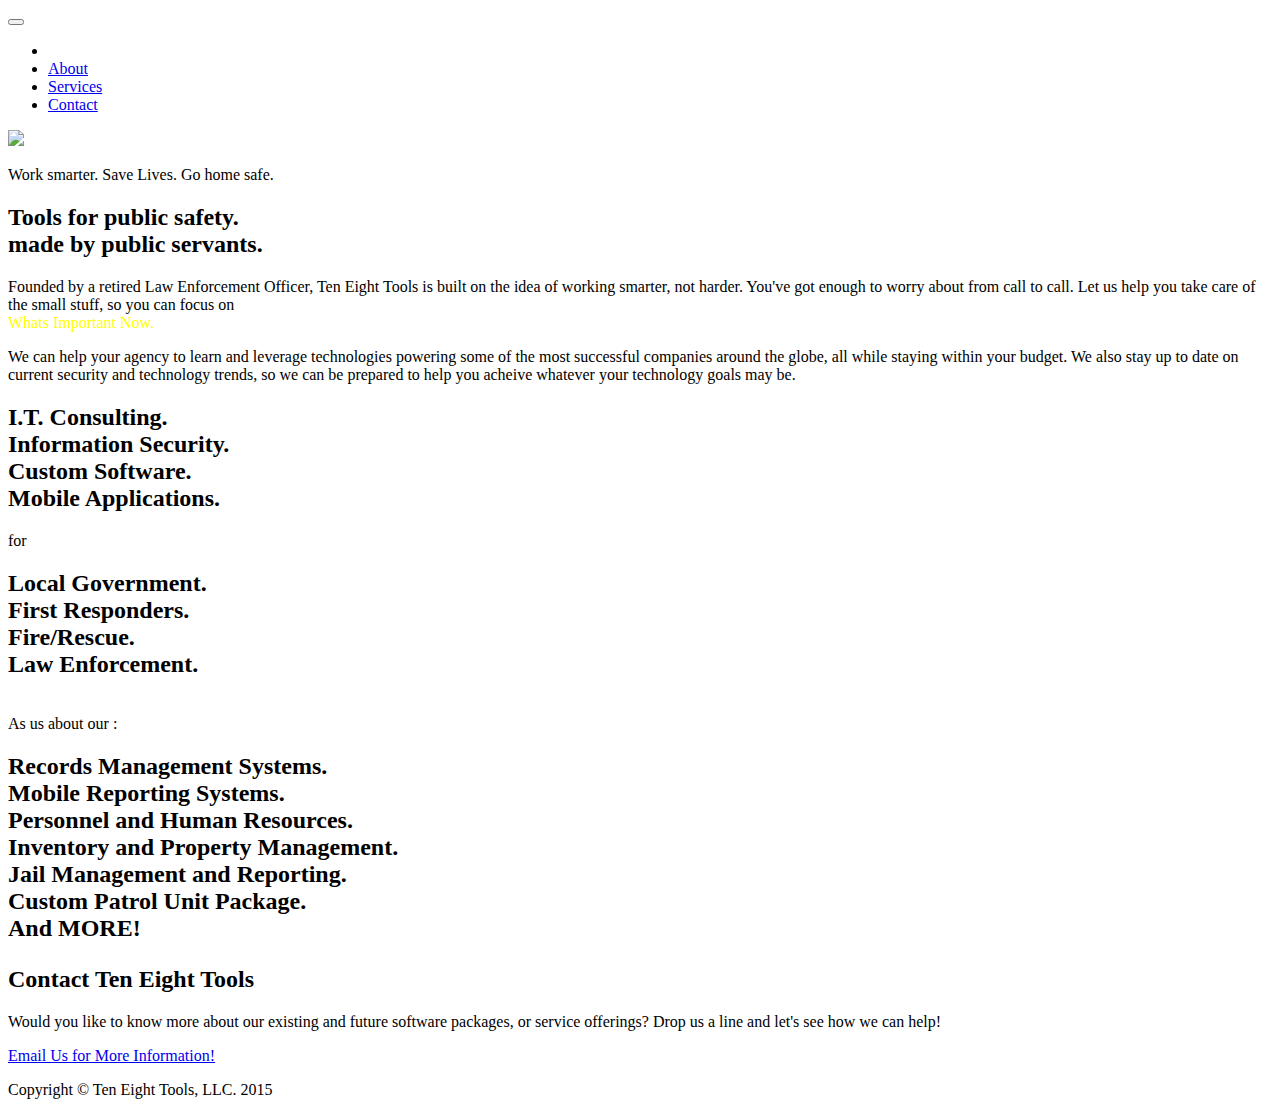
==== index.html @ 82ee9c77 "modifying services." ====
<!DOCTYPE html>
<html lang="en">

<head>

    <meta charset="utf-8">
    <meta http-equiv="X-UA-Compatible" content="IE=edge">
    <meta name="viewport" content="width=device-width, initial-scale=1">
    <meta name="description" content="">
    <meta name="author" content="">

    <title>Ten Eight Tools</title>

    <!-- Bootstrap Core CSS -->
    <link href="css/bootstrap.min.css" rel="stylesheet">

    <!-- Custom CSS -->
    <link href="css/grayscale.css" rel="stylesheet">

    <!-- Custom Fonts -->
    <link href="font-awesome/css/font-awesome.min.css" rel="stylesheet" type="text/css">
    <link href="http://fonts.googleapis.com/css?family=Lora:400,700,400italic,700italic" rel="stylesheet" type="text/css">
    <link href="http://fonts.googleapis.com/css?family=Montserrat:400,700" rel="stylesheet" type="text/css">

    <!-- HTML5 Shim and Respond.js IE8 support of HTML5 elements and media queries -->
    <!-- WARNING: Respond.js doesn't work if you view the page via file:// -->
    <!--[if lt IE 9]>
        <script src="https://oss.maxcdn.com/libs/html5shiv/3.7.0/html5shiv.js"></script>
        <script src="https://oss.maxcdn.com/libs/respond.js/1.4.2/respond.min.js"></script>
    <![endif]-->

</head>

<body id="page-top" data-spy="scroll" data-target=".navbar-fixed-top">

    <!-- Navigation -->
    <nav class="navbar navbar-custom navbar-fixed-top" role="navigation">
        <div class="container">
            <div class="navbar-header">
                <button type="button" class="navbar-toggle" data-toggle="collapse" data-target=".navbar-main-collapse">
                    <i class="fa fa-bars"></i>
                </button>
                <a class="navbar-brand page-scroll" href="#page-top">
                </a>
            </div>

            <!-- Collect the nav links, forms, and other content for toggling -->
            <div class="collapse navbar-collapse navbar-right navbar-main-collapse">
                <ul class="nav navbar-nav">
                    <!-- Hidden li included to remove active class from about link when scrolled up past about section -->
                    <li class="hidden">
                        <a href="#page-top"></a>
                    </li>
                    <li>
                        <a class="page-scroll" href="#about">About</a>
                    </li>
                    <li>
                        <a class="page-scroll" href="#download">Services</a>
                    </li>
                    <li>
                        <a class="page-scroll" href="#contact">Contact</a>
                    </li>
                </ul>
            </div>
            <!-- /.navbar-collapse -->
        </div>
        <!-- /.container -->
    </nav>

    <!-- Intro Header -->
    <header class="intro">
        <div class="intro-body">
            <div class="container">
                <img src="img/teneightlogo.png"/>
                <div class="row">
                    <div class="col-md-8 col-md-offset-2">
                         
                        <p class="intro-text">Work smarter.  Save Lives.  Go home safe.</p>
                        <a href="#about" class="btn btn-circle page-scroll">
                            <i class="fa fa-angle-double-down animated"></i>
                        </a>
                    </div>
                </div>
            </div>
        </div>
    </header>

    <!-- About Section -->
    <section id="about" class="container content-section text-center">
        <div class="row">
            <div class="col-lg-8 col-lg-offset-2">
                <h2>Tools for public safety.<br/> made by public servants.</h2>
                <p>Founded by a retired Law Enforcement Officer, Ten Eight Tools is built on the idea of working smarter, not harder.  You've got enough to worry about from call to call.  Let us help you take care of the small stuff, so you can focus on<br/> <font color="yellow">Whats Important Now.</font>  </p>
                <p>We can help your agency to learn and leverage technologies powering some of the most successful companies around the globe, all while staying within your budget. We also stay up to date on current security and technology trends, so we can be prepared to help you acheive whatever your technology goals may be.</p>
            </div>
        </div>
    </section>

    <!-- services Section -->
    <section id="download" class="content-section text-center">
        <div class="download-section">
            <div class="container">
                <div class="col-lg-8 col-lg-offset-2">
                    <p><h2>I.T. Consulting.<br/>
                           Information Security.<br/>
                           Custom Software. <br/>
                           Mobile Applications.</h2>
                    for<br/>
                        <h2>Local Government.<br/>
                            First Responders.<br/>
                            Fire/Rescue.<br/>
                            Law Enforcement.</h2><br/>
                            As us about our :
                       <h2>Records Management Systems.</br>
                            Mobile Reporting Systems.</br> 
                            Personnel and Human Resources.</br>
                            Inventory and Property Management.</br> 
                            Jail Management and Reporting.</br> 
                            Custom Patrol Unit Package.</br> 
                            And MORE!</p></h2>
                </div>
            </div>
        </div>
    </section>

    <!-- Contact Section -->
    <section id="contact" class="container content-section text-center">
        <div class="row">
            <div class="col-lg-8 col-lg-offset-2">
                <h2>Contact Ten Eight Tools</h2>
                <p>Would you like to know more about our existing and future software packages, or service offerings? Drop us a line and let's see how we can help!</p>
                <p><a href="mailto:help@teneighttools.com">Email Us for More Information!</a>
                </p>
                <ul class="list-inline banner-social-buttons">

                </ul>
            </div>
        </div>
    </section>

    <!-- Map Section 
    <div id="map"></div>
-->
    <!-- Footer -->
    <footer>
        <div class="container text-center">
            <p>Copyright &copy; Ten Eight Tools, LLC. 2015</p>
        </div>
    </footer>

    <!-- jQuery -->
    <script src="js/jquery.js"></script>

    <!-- Bootstrap Core JavaScript -->
    <script src="js/bootstrap.min.js"></script>

    <!-- Plugin JavaScript -->
    <script src="js/jquery.easing.min.js"></script>

    <!-- Google Maps API Key - Use your own API key to enable the map feature. More information on the Google Maps API can be found at https://developers.google.com/maps/ -->
    <script type="text/javascript" src="https://maps.googleapis.com/maps/api/js?key=AIzaSyCRngKslUGJTlibkQ3FkfTxj3Xss1UlZDA&sensor=false"></script>

    <!-- Custom Theme JavaScript -->
    <script src="js/grayscale.js"></script>

</body>

</html>
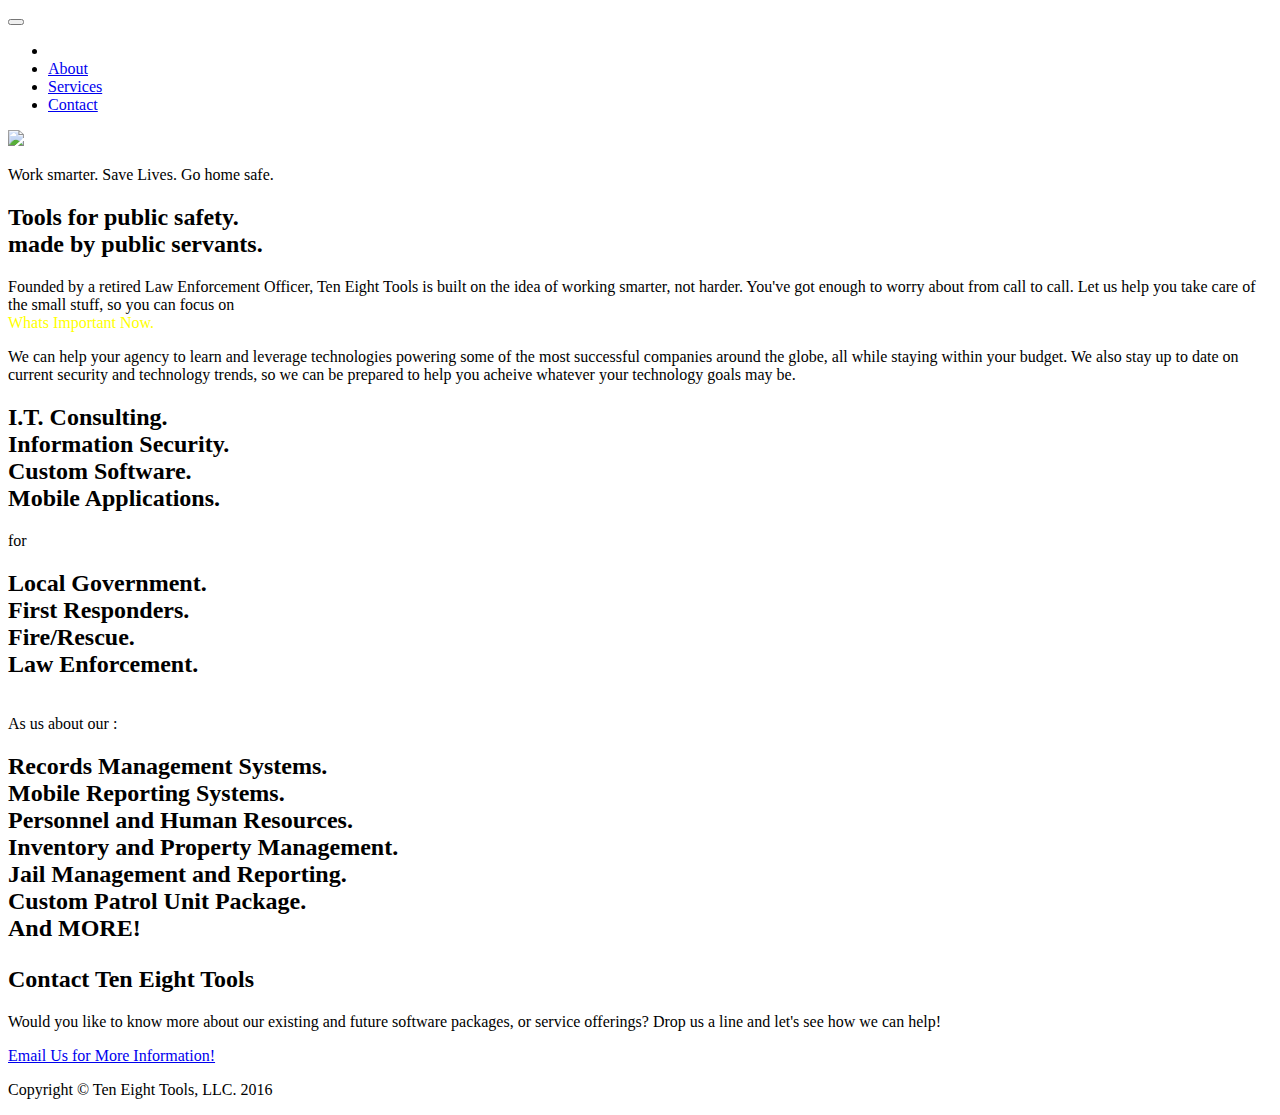
==== commit 364a2cab: "updating copyright date." ====
--- a/index.html
+++ b/index.html
@@ -144,7 +144,7 @@
     <!-- Footer -->
     <footer>
         <div class="container text-center">
-            <p>Copyright &copy; Ten Eight Tools, LLC. 2015</p>
+            <p>Copyright &copy; Ten Eight Tools, LLC. 2016</p>
         </div>
     </footer>
 
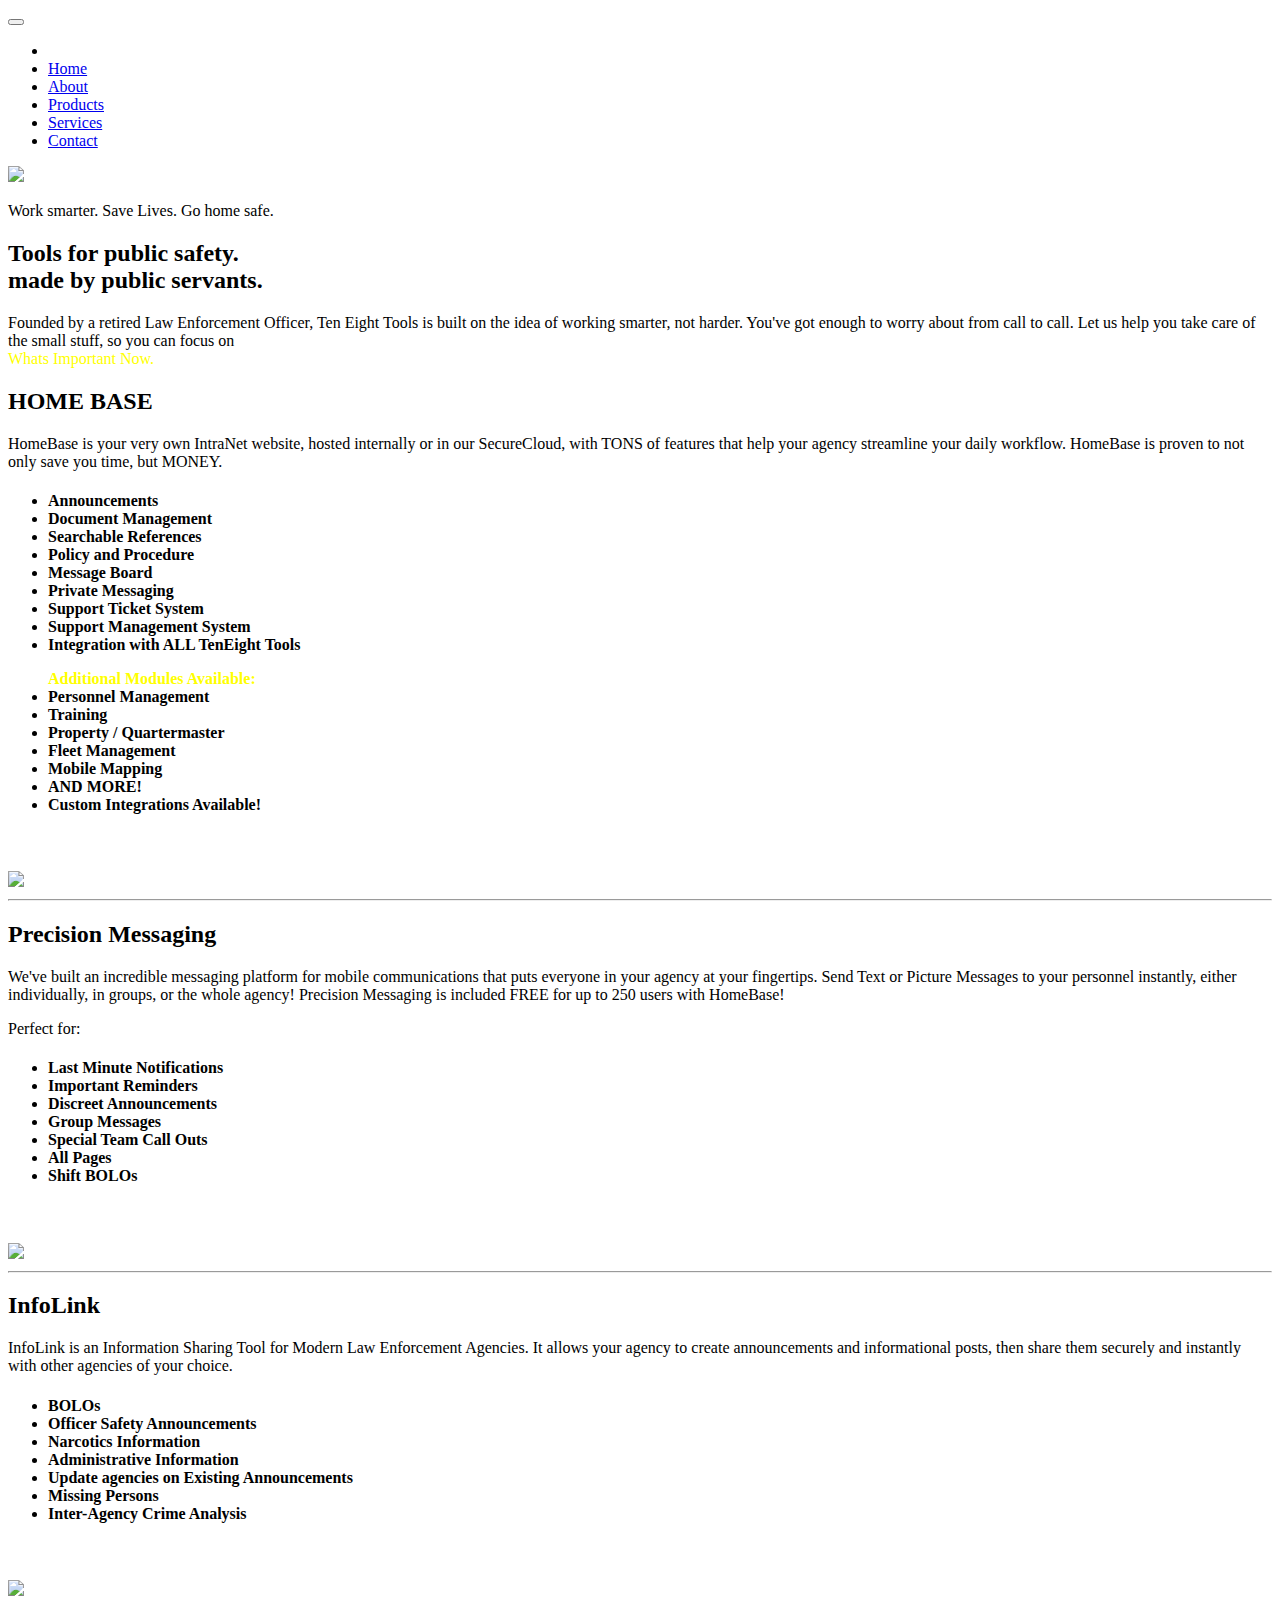
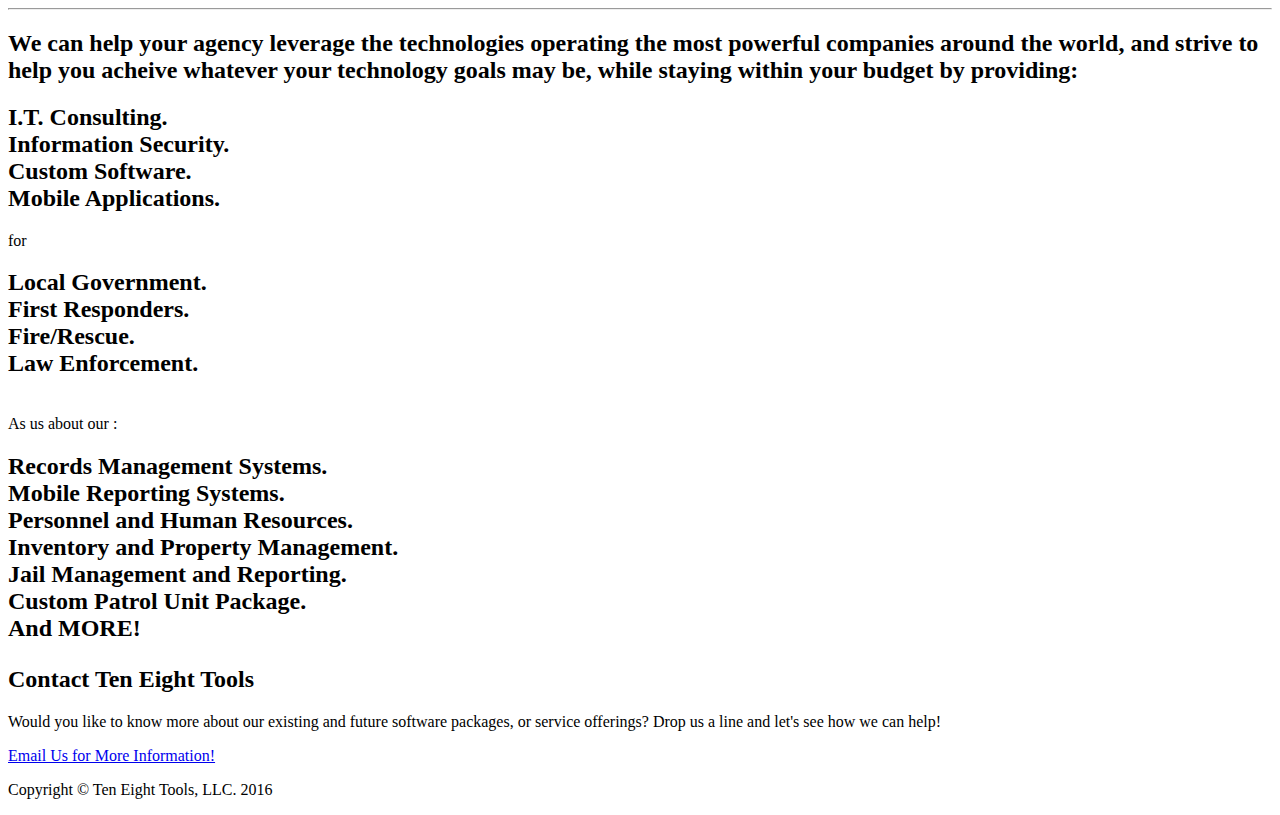
==== commit 65e9e873: "updating font-awesome icons and sizes" ====
--- a/index.html
+++ b/index.html
@@ -52,7 +52,13 @@
                         <a href="#page-top"></a>
                     </li>
                     <li>
+                        <a class="page-scroll" href="#home">Home</a>
+                    </li>
+                    <li>
                         <a class="page-scroll" href="#about">About</a>
+                    </li>
+                    <li>
+                        <a class="page-scroll" href="#products">Products</a>
                     </li>
                     <li>
                         <a class="page-scroll" href="#download">Services</a>
@@ -91,16 +97,125 @@
             <div class="col-lg-8 col-lg-offset-2">
                 <h2>Tools for public safety.<br/> made by public servants.</h2>
                 <p>Founded by a retired Law Enforcement Officer, Ten Eight Tools is built on the idea of working smarter, not harder.  You've got enough to worry about from call to call.  Let us help you take care of the small stuff, so you can focus on<br/> <font color="yellow">Whats Important Now.</font>  </p>
-                <p>We can help your agency to learn and leverage technologies powering some of the most successful companies around the globe, all while staying within your budget. We also stay up to date on current security and technology trends, so we can be prepared to help you acheive whatever your technology goals may be.</p>
-            </div>
-        </div>
-    </section>
-
+            </div>
+        </div>
+    </section>
+
+    <!-- Products Section -->
+    <section id="products" class="container content-section text-center">
+        <div class="row">
+            <div class="row">
+                <div class="col-lg-5 col-lg-offset-1 col-sm-push-6 col-sm-6">
+                    <div class="clearfix"></div>
+                    <h2 class="section-heading"><i class="fa fa-home fa-1x"></i>HOME BASE</h2>
+                    <p class="lead">HomeBase is your very own IntraNet website, hosted internally or in our SecureCloud, with TONS of features that help your agency streamline your daily workflow.  HomeBase is proven to not only save you time, but MONEY.</p>
+                    <p class="lead"> 
+                <h4><tr> 
+                    <td><ul style="text-align:left;">
+                        <li>Announcements</li>
+                        <li>Document Management</li>
+                        <li>Searchable References</li>
+                        <li>Policy and Procedure</li>
+                        <li>Message Board</li>
+                        <li>Private Messaging</li>
+                        <li>Support Ticket System</li>
+                        <li>Support Management System</li>
+                        <li>Integration with ALL TenEight Tools</li>
+                      </ul>
+                    </td>
+                    <td>
+                        <ul style="text-align:left;">
+                        <font color="yellow">Additional Modules Available:</font>
+                        <li>Personnel Management</li>
+                        <li>Training</li>
+                        <li>Property / Quartermaster</li>
+                        <li>Fleet Management</li>
+                        <li>Mobile Mapping</li>
+                        <li>AND MORE!</li>
+                        <li>Custom Integrations Available!</li>
+                    </ul>
+                </td>
+                </tr>
+                </h4>
+                    </p>
+                </div>
+                <div class="col-lg-5 col-sm-pull-6 col-sm-6">
+                    <br><br>
+                    <img src="img/homebase.jpg"></img>
+                </div>
+            </div>
+            
+        </div>
+        <hr>
+        <!--  End of Home Base  -->
+        
+                <div class="row">
+                    <div class="col-lg-5 col-sm-6">
+        <!--                <hr class="section-heading-spacer"> -->
+                        <div class="clearfix"></div>
+                        <h2 class="section-heading"><i class="fa fa-envelope-o fa-1x"></i>Precision Messaging</h2>
+                        <p class="lead">
+                          We've built an incredible messaging platform for mobile communications that puts everyone in your agency at your fingertips.  Send Text or Picture Messages to your personnel instantly, either individually, in groups, or the whole agency!   Precision Messaging is included FREE for up to 250 users with HomeBase!
+                          </p>
+                          <p class="lead">  Perfect for:
+                              <ul style="text-align:left;">
+                              <h4>
+                                  <li>Last Minute Notifications</li>
+                                  <li>Important Reminders</li>
+                                  <li>Discreet Announcements</li>
+                                  <li>Group Messages</li>
+                                  <li>Special Team Call Outs</li>
+                                  <li>All Pages</li>
+                                  <li>Shift BOLOs</li>
+                              </h4>
+                              </ul>                             
+                        </p>
+                    </div>
+                    <div class="col-lg-5 col-lg-offset-2 col-sm-6">
+                        <br><br>
+                        <img src="img/messaging.jpg"></img>
+                    </div>
+                </div>
+                
+    <!-- End of Precision Messaging-->
+    <hr>
+    <div class="row">
+        <div class="row">
+            <div class="col-lg-5 col-lg-offset-1 col-sm-push-6 col-sm-6">
+                <div class="clearfix"></div>
+                <h2 class="section-heading"><i class="fa fa-link fa-1x"></i>InfoLink</h2>
+                <p class="lead">InfoLink is an Information Sharing Tool for Modern Law Enforcement Agencies.  It allows your agency to create announcements and informational posts, then share them securely and instantly with other agencies of your choice.</p>
+                <p class="lead"> 
+            <h4> 
+                <ul style="text-align:left;">
+                    <li>BOLOs</li>
+                    <li>Officer Safety Announcements</li>
+                    <li>Narcotics Information</li>
+                    <li>Administrative Information</li>
+                    <li>Update agencies on Existing Announcements</li>
+                    <li>Missing Persons</li>
+                    <li>Inter-Agency Crime Analysis</li>
+                </ul>
+            </h4>
+                </p>
+            </div>
+            <div class="col-lg-5 col-sm-pull-6 col-sm-6">
+                <br><br>
+                <img src="img/infolink.jpg"></img>
+            </div>
+        </div>
+        
+    </div>
+        
+        
+    </section>
+<hr>
     <!-- services Section -->
     <section id="download" class="content-section text-center">
         <div class="download-section">
             <div class="container">
                 <div class="col-lg-8 col-lg-offset-2">
+                     <p><h2>We can help your agency leverage the technologies operating the most powerful companies around the world, and strive to help you acheive whatever your technology goals may be, while staying within your budget by providing:</h2></p>
                     <p><h2>I.T. Consulting.<br/>
                            Information Security.<br/>
                            Custom Software. <br/>
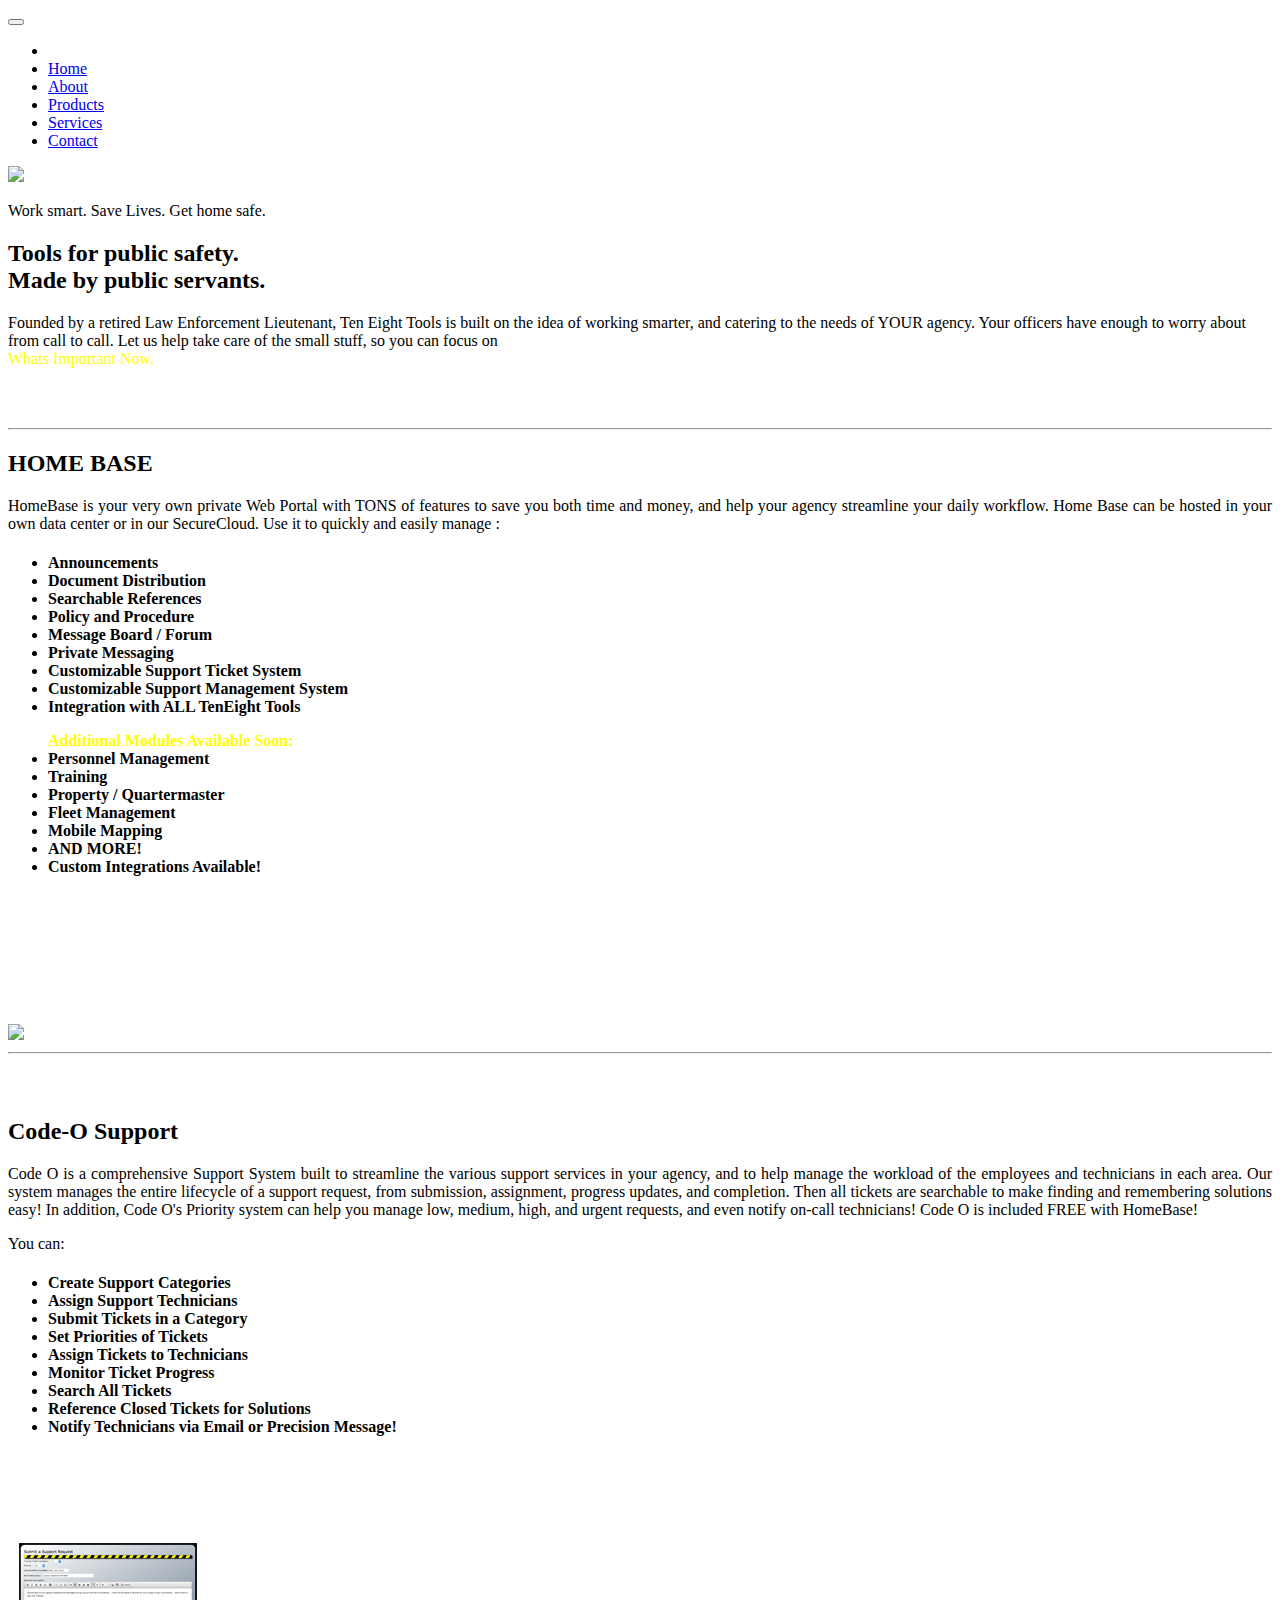
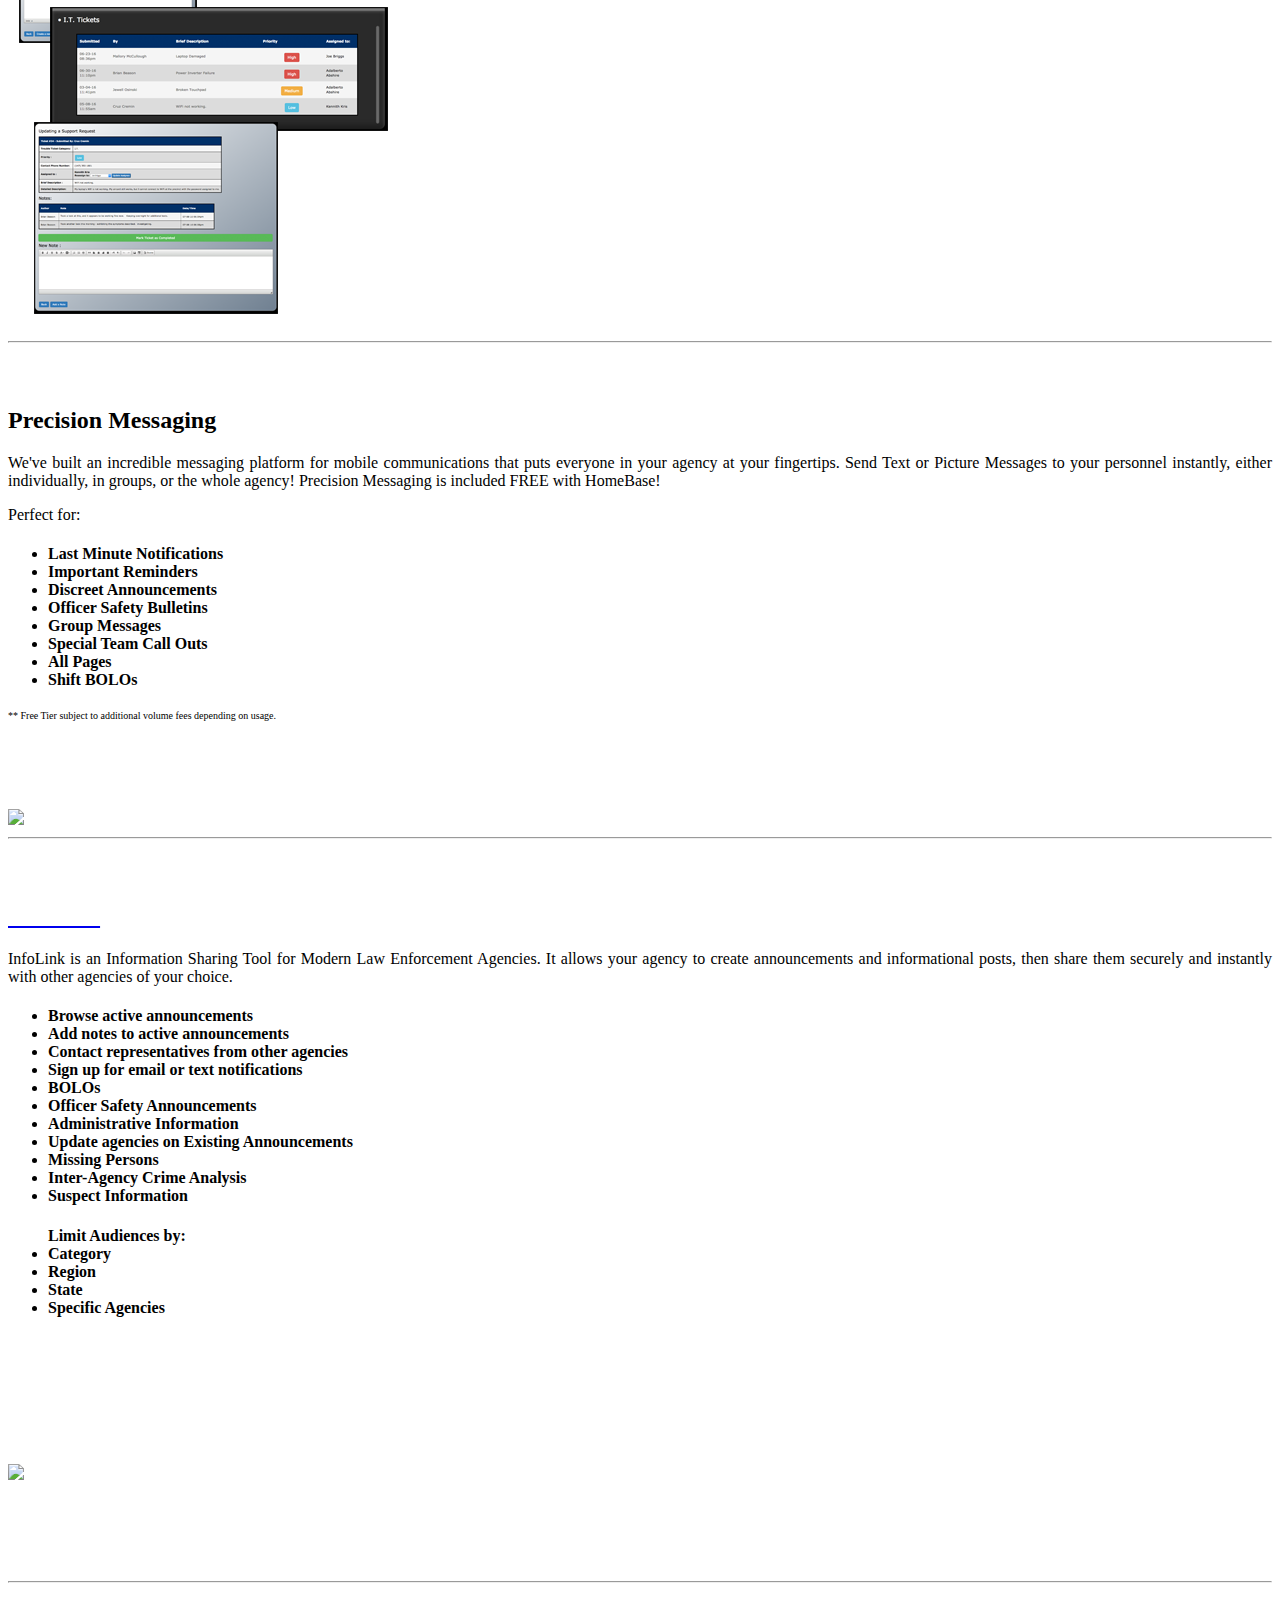
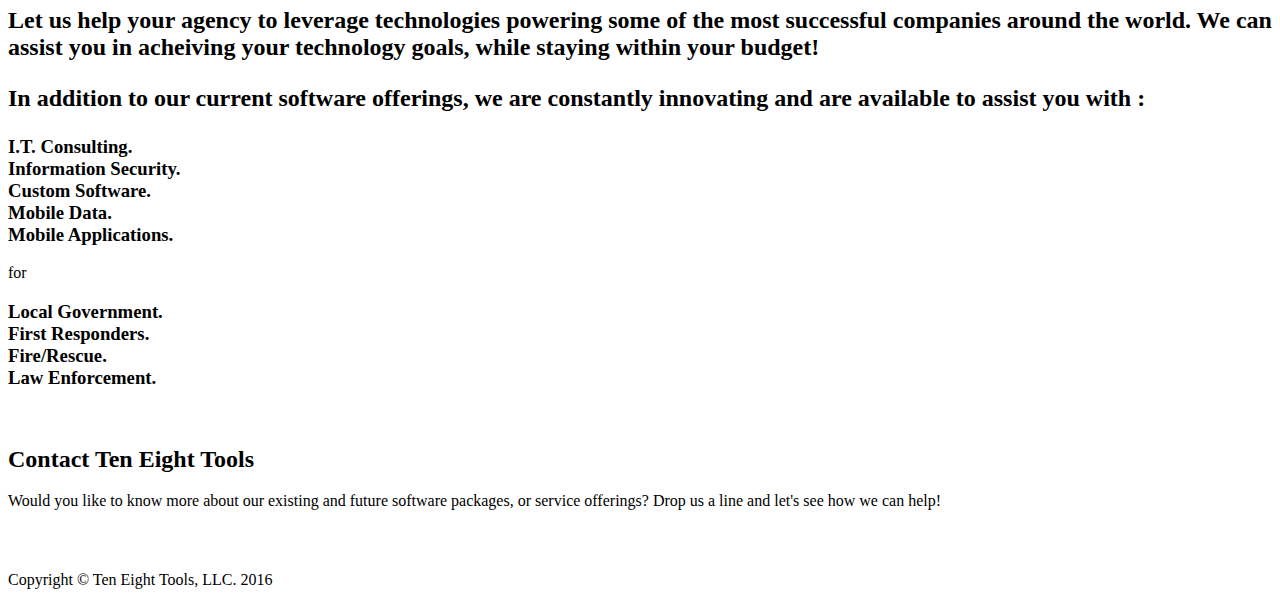
==== commit 6165e5c4: "adding code-o brief." ====
--- a/index.html
+++ b/index.html
@@ -13,6 +13,7 @@
 
     <!-- Bootstrap Core CSS -->
     <link href="css/bootstrap.min.css" rel="stylesheet">
+    <link href="css/custom.css" rel="stylesheet">
 
     <!-- Custom CSS -->
     <link href="css/grayscale.css" rel="stylesheet">
@@ -72,7 +73,6 @@
         </div>
         <!-- /.container -->
     </nav>
-
     <!-- Intro Header -->
     <header class="intro">
         <div class="intro-body">
@@ -80,8 +80,7 @@
                 <img src="img/teneightlogo.png"/>
                 <div class="row">
                     <div class="col-md-8 col-md-offset-2">
-                         
-                        <p class="intro-text">Work smarter.  Save Lives.  Go home safe.</p>
+                        <p class="intro-text">Work smart.  Save Lives.  Get home safe.</p>
                         <a href="#about" class="btn btn-circle page-scroll">
                             <i class="fa fa-angle-double-down animated"></i>
                         </a>
@@ -90,42 +89,41 @@
             </div>
         </div>
     </header>
-
     <!-- About Section -->
     <section id="about" class="container content-section text-center">
         <div class="row">
             <div class="col-lg-8 col-lg-offset-2">
-                <h2>Tools for public safety.<br/> made by public servants.</h2>
-                <p>Founded by a retired Law Enforcement Officer, Ten Eight Tools is built on the idea of working smarter, not harder.  You've got enough to worry about from call to call.  Let us help you take care of the small stuff, so you can focus on<br/> <font color="yellow">Whats Important Now.</font>  </p>
+                <h2>Tools for public safety.<br/> Made by public servants.</h2>
+                <p>Founded by a retired Law Enforcement Lieutenant, Ten Eight Tools is built on the idea of working smarter, and catering to the needs of YOUR agency.  Your officers have enough to worry about from call to call.  Let us help take care of the small stuff, so you can focus on<br/> <font color="yellow">Whats Important Now.</font>  </p>
+                <center><h4><a href="mailto:sales@teneighttools.com" class=myButton style="color:white;">Find out how we can help!</a></h4>
             </div>
         </div>
     </section>
-
     <!-- Products Section -->
     <section id="products" class="container content-section text-center">
-        <div class="row">
-            <div class="row">
+         <div class="row">
+             <hr>
                 <div class="col-lg-5 col-lg-offset-1 col-sm-push-6 col-sm-6">
                     <div class="clearfix"></div>
-                    <h2 class="section-heading"><i class="fa fa-home fa-1x"></i>HOME BASE</h2>
-                    <p class="lead">HomeBase is your very own IntraNet website, hosted internally or in our SecureCloud, with TONS of features that help your agency streamline your daily workflow.  HomeBase is proven to not only save you time, but MONEY.</p>
+                    <h2 class="section-heading"><i class="fa fa-home fa-1x"></i> HOME BASE</h2>
+                    <p class="lead" style="text-align:justify;">HomeBase is your very own private Web Portal with TONS of features to save you both time and money, and help your agency streamline your daily workflow.  Home Base can be hosted in your own data center or in our SecureCloud.  Use it to quickly and easily manage :</p>
                     <p class="lead"> 
                 <h4><tr> 
                     <td><ul style="text-align:left;">
                         <li>Announcements</li>
-                        <li>Document Management</li>
+                        <li>Document Distribution</li>
                         <li>Searchable References</li>
                         <li>Policy and Procedure</li>
-                        <li>Message Board</li>
+                        <li>Message Board / Forum</li>
                         <li>Private Messaging</li>
-                        <li>Support Ticket System</li>
-                        <li>Support Management System</li>
+                        <li>Customizable Support Ticket System</li>
+                        <li>Customizable Support Management System</li>
                         <li>Integration with ALL TenEight Tools</li>
                       </ul>
                     </td>
                     <td>
                         <ul style="text-align:left;">
-                        <font color="yellow">Additional Modules Available:</font>
+                        <font color="yellow">Additional Modules Available Soon:</font>
                         <li>Personnel Management</li>
                         <li>Training</li>
                         <li>Property / Quartermaster</li>
@@ -140,7 +138,7 @@
                     </p>
                 </div>
                 <div class="col-lg-5 col-sm-pull-6 col-sm-6">
-                    <br><br>
+                    <br><br><br><br><br> <br><br>
                     <img src="img/homebase.jpg"></img>
                 </div>
             </div>
@@ -148,14 +146,46 @@
         </div>
         <hr>
         <!--  End of Home Base  -->
-        
+        <br><br>
+             <div class="row">
+                 <div class="col-lg-5 col-sm-6">
+     <!--                <hr class="section-heading-spacer"> -->
+                     <div class="clearfix"></div>
+                     <h2 class="section-heading"><i class="fa fa-wrench fa-1x"></i> Code-O Support</h2>
+                     <p class="lead" style="text-align:justify;">
+                       Code O is a comprehensive Support System built to streamline the various support services in your agency, and to help manage the workload of the employees and technicians in each area.  Our system manages the entire lifecycle of a support request, from submission, assignment, progress updates, and completion.  Then all tickets are searchable to make finding and remembering solutions easy!  In addition, Code O's Priority system can help you manage low, medium, high, and urgent requests, and even notify on-call technicians!  Code O is included FREE with HomeBase!
+                       </p>
+                       <p class="lead">  You can:
+                           <ul style="text-align:left;">
+                           <h4>
+                               <li>Create Support Categories</li>
+                               <li>Assign Support Technicians</li>
+                               <li>Submit Tickets in a Category</li>
+                               <li>Set Priorities of Tickets</li>
+                               <li>Assign Tickets to Technicians</li>
+                               <li>Monitor Ticket Progress</li>
+                               <li>Search All Tickets</li>
+                               <li>Reference Closed Tickets for Solutions</li>
+                               <li>Notify Technicians via Email or Precision Message!</li>
+                           </h4>
+                           </ul>                             
+                     </p>
+                 </div>
+                 <div class="col-lg-5 col-lg-offset-2 col-sm-6">
+                     <br><br><br><br>
+                     <img src="img/codeo.png"></img>
+                 </div>
+             </div>
+             <hr>
+ <!-- End of Code O -->   
+     <br><br>
                 <div class="row">
-                    <div class="col-lg-5 col-sm-6">
+                    <div class="col-lg-5 col-lg-offset-1 col-sm-push-6 col-sm-6">
         <!--                <hr class="section-heading-spacer"> -->
                         <div class="clearfix"></div>
-                        <h2 class="section-heading"><i class="fa fa-envelope-o fa-1x"></i>Precision Messaging</h2>
-                        <p class="lead">
-                          We've built an incredible messaging platform for mobile communications that puts everyone in your agency at your fingertips.  Send Text or Picture Messages to your personnel instantly, either individually, in groups, or the whole agency!   Precision Messaging is included FREE for up to 250 users with HomeBase!
+                        <h2 class="section-heading"><i class="fa fa-envelope-o fa-1x"></i> Precision Messaging</h2>
+                        <p class="lead" style="text-align:justify;">
+                          We've built an incredible messaging platform for mobile communications that puts everyone in your agency at your fingertips.  Send Text or Picture Messages to your personnel instantly, either individually, in groups, or the whole agency!   Precision Messaging is included FREE with HomeBase!
                           </p>
                           <p class="lead">  Perfect for:
                               <ul style="text-align:left;">
@@ -163,77 +193,90 @@
                                   <li>Last Minute Notifications</li>
                                   <li>Important Reminders</li>
                                   <li>Discreet Announcements</li>
+                                  <li>Officer Safety Bulletins</li>
                                   <li>Group Messages</li>
                                   <li>Special Team Call Outs</li>
                                   <li>All Pages</li>
                                   <li>Shift BOLOs</li>
                               </h4>
                               </ul>                             
+                              <p style="font-size:x-small;">** Free Tier subject to additional volume fees depending on usage.</p>
                         </p>
                     </div>
-                    <div class="col-lg-5 col-lg-offset-2 col-sm-6">
-                        <br><br>
+                    <div class="col-lg-5 col-sm-pull-6 col-sm-6">
+                        <br><br><br><br>
                         <img src="img/messaging.jpg"></img>
                     </div>
                 </div>
                 
     <!-- End of Precision Messaging-->
     <hr>
+    <br><br>
     <div class="row">
         <div class="row">
-            <div class="col-lg-5 col-lg-offset-1 col-sm-push-6 col-sm-6">
+           <div class="col-lg-5 col-sm-6">
+            
                 <div class="clearfix"></div>
-                <h2 class="section-heading"><i class="fa fa-link fa-1x"></i>InfoLink</h2>
-                <p class="lead">InfoLink is an Information Sharing Tool for Modern Law Enforcement Agencies.  It allows your agency to create announcements and informational posts, then share them securely and instantly with other agencies of your choice.</p>
+                <a href="http://infolink.teneighttools.com"><h2 class="section-heading" style="color:white;"><i class="fa fa-link fa-1x"></i> InfoLink</h2></a>
+                <p class="lead" style="text-align:justify;">InfoLink is an Information Sharing Tool for Modern Law Enforcement Agencies.  It allows your agency to create announcements and informational posts, then share them securely and instantly with other agencies of your choice.</p>
                 <p class="lead"> 
             <h4> 
                 <ul style="text-align:left;">
+                    <li>Browse active announcements
+                    <li>Add notes to active announcements
+                    <li>Contact representatives from other agencies
+                    <li>Sign up for email or text notifications
                     <li>BOLOs</li>
                     <li>Officer Safety Announcements</li>
-                    <li>Narcotics Information</li>
                     <li>Administrative Information</li>
                     <li>Update agencies on Existing Announcements</li>
                     <li>Missing Persons</li>
                     <li>Inter-Agency Crime Analysis</li>
+                    <li>Suspect Information</li>
+           </h4>
                 </ul>
-            </h4>
                 </p>
-            </div>
-            <div class="col-lg-5 col-sm-pull-6 col-sm-6">
-                <br><br>
-                <img src="img/infolink.jpg"></img>
-            </div>
-        </div>
-        
+            <h4>
+                <ul style="text-align:left;">
+                    Limit Audiences by:
+                    <li>Category</li>
+                    <li>Region</li>
+                    <li>State</li>
+                    <li>Specific Agencies</li>   
+                </ul>
+               </h4>
+                 
+            </div>
+            <div class="col-lg-5 col-lg-offset-2 col-sm-6">
+            <br><br><br><br><br><br><br>
+                <img src="img/infolink.jpg"></img><br><br><br>
+            </div>
+            <center>
+              <h4><a href="http://infolink.teneighttools.com" class="myButton" style="color:white;">Click Here For More Information about InfoLink!</a></h4>
+            </center>
+        </div>
     </div>
-        
-        
     </section>
 <hr>
     <!-- services Section -->
     <section id="download" class="content-section text-center">
         <div class="download-section">
             <div class="container">
-                <div class="col-lg-8 col-lg-offset-2">
-                     <p><h2>We can help your agency leverage the technologies operating the most powerful companies around the world, and strive to help you acheive whatever your technology goals may be, while staying within your budget by providing:</h2></p>
-                    <p><h2>I.T. Consulting.<br/>
-                           Information Security.<br/>
-                           Custom Software. <br/>
-                           Mobile Applications.</h2>
+             <h2><p>Let us help your agency to leverage technologies powering some of the most successful companies around the world. We can assist you in acheiving your technology goals, while staying within your budget! <br>
+                 
+                 <p> In addition to our current software offerings, we are constantly innovating and are available to assist you with : </h2>
+                    <p><h3>
+                           I.T. Consulting. <br/>
+                           Information Security. <br/>
+                           Custom Software. <br/> 
+                           Mobile Data. <br/>
+                           Mobile Applications. </h2>
                     for<br/>
-                        <h2>Local Government.<br/>
+                        <h3>Local Government.<br/>
                             First Responders.<br/>
                             Fire/Rescue.<br/>
                             Law Enforcement.</h2><br/>
-                            As us about our :
-                       <h2>Records Management Systems.</br>
-                            Mobile Reporting Systems.</br> 
-                            Personnel and Human Resources.</br>
-                            Inventory and Property Management.</br> 
-                            Jail Management and Reporting.</br> 
-                            Custom Patrol Unit Package.</br> 
-                            And MORE!</p></h2>
-                </div>
+
             </div>
         </div>
     </section>
@@ -244,7 +287,7 @@
             <div class="col-lg-8 col-lg-offset-2">
                 <h2>Contact Ten Eight Tools</h2>
                 <p>Would you like to know more about our existing and future software packages, or service offerings? Drop us a line and let's see how we can help!</p>
-                <p><a href="mailto:help@teneighttools.com">Email Us for More Information!</a>
+                <p><h4><a href="mailto:sales@teneighttools.com" class=myButton style="color:white;">Email Us for More Information!</a></h4>
                 </p>
                 <ul class="list-inline banner-social-buttons">
 
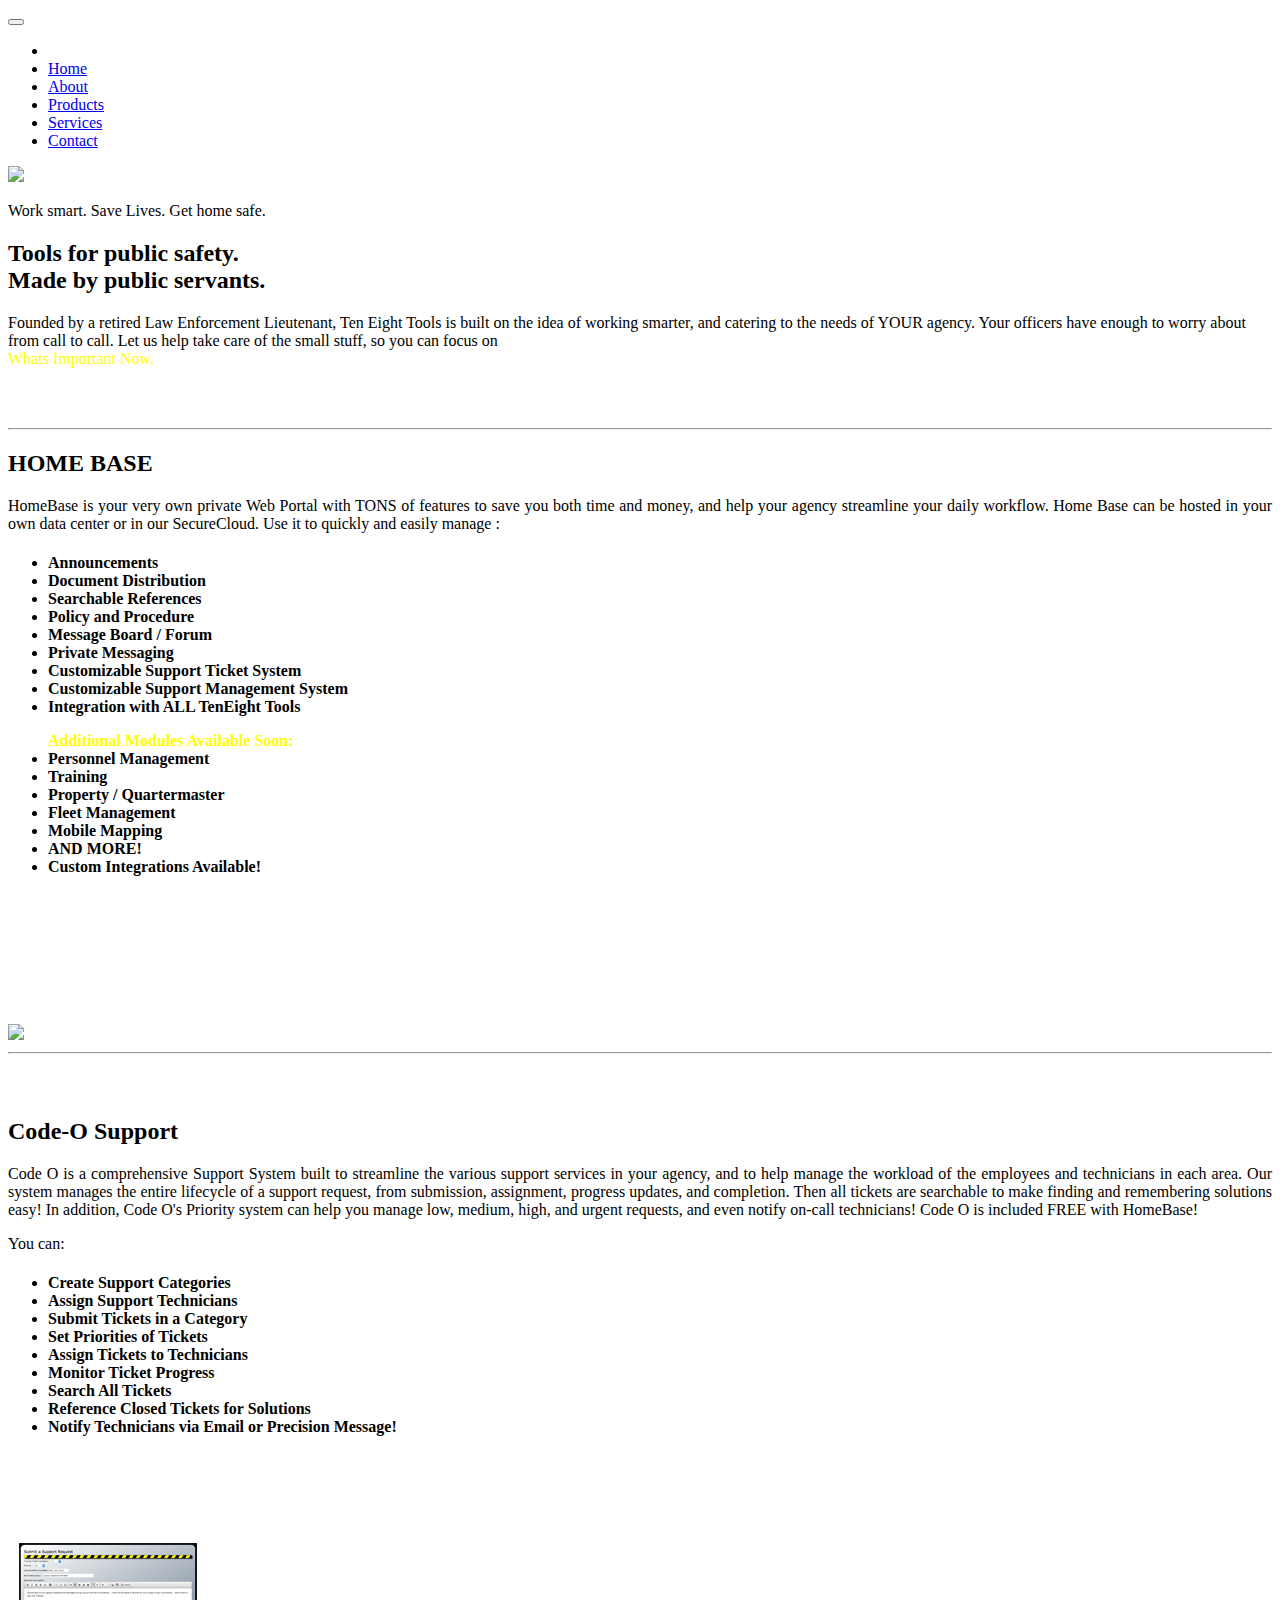
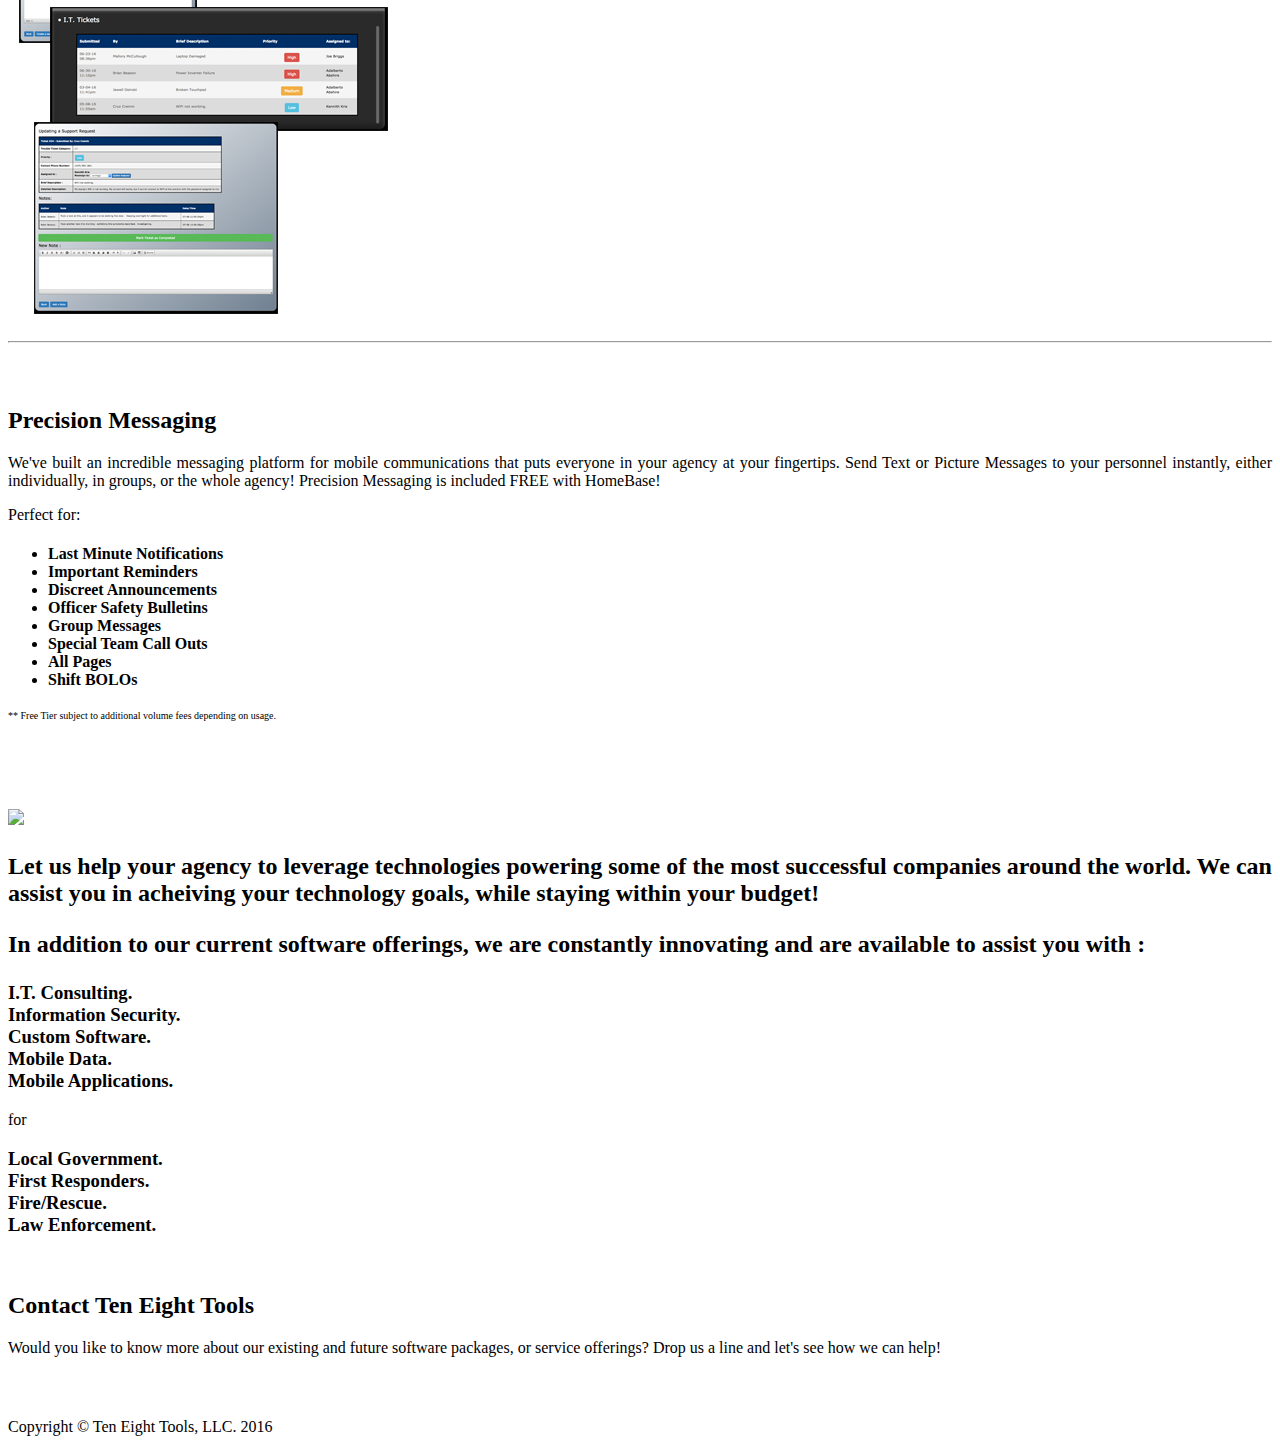
==== commit d8e89fe1: "removing infolink offering to pivot resources." ====
--- a/index.html
+++ b/index.html
@@ -210,7 +210,7 @@
                 </div>
                 
     <!-- End of Precision Messaging-->
-    <hr>
+<!--    <hr>
     <br><br>
     <div class="row">
         <div class="row">
@@ -257,7 +257,7 @@
         </div>
     </div>
     </section>
-<hr>
+<hr> -->
     <!-- services Section -->
     <section id="download" class="content-section text-center">
         <div class="download-section">
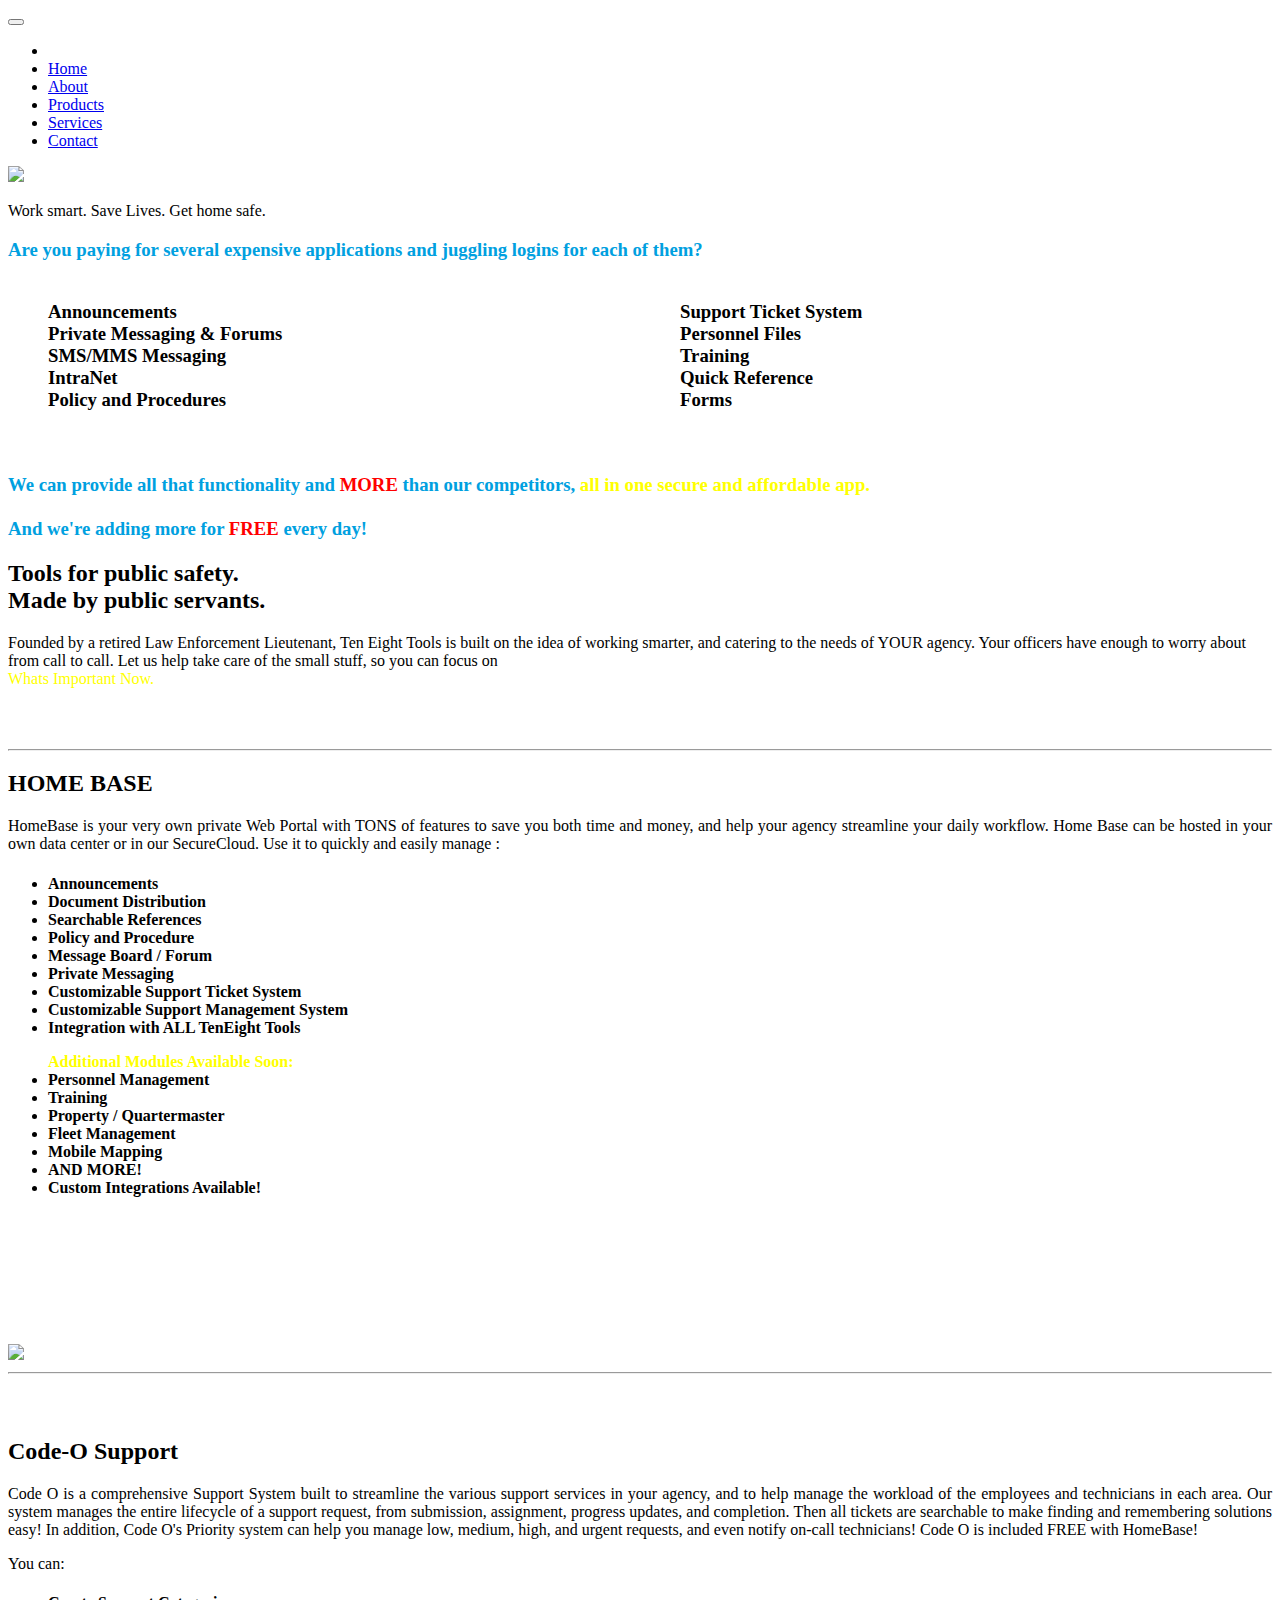
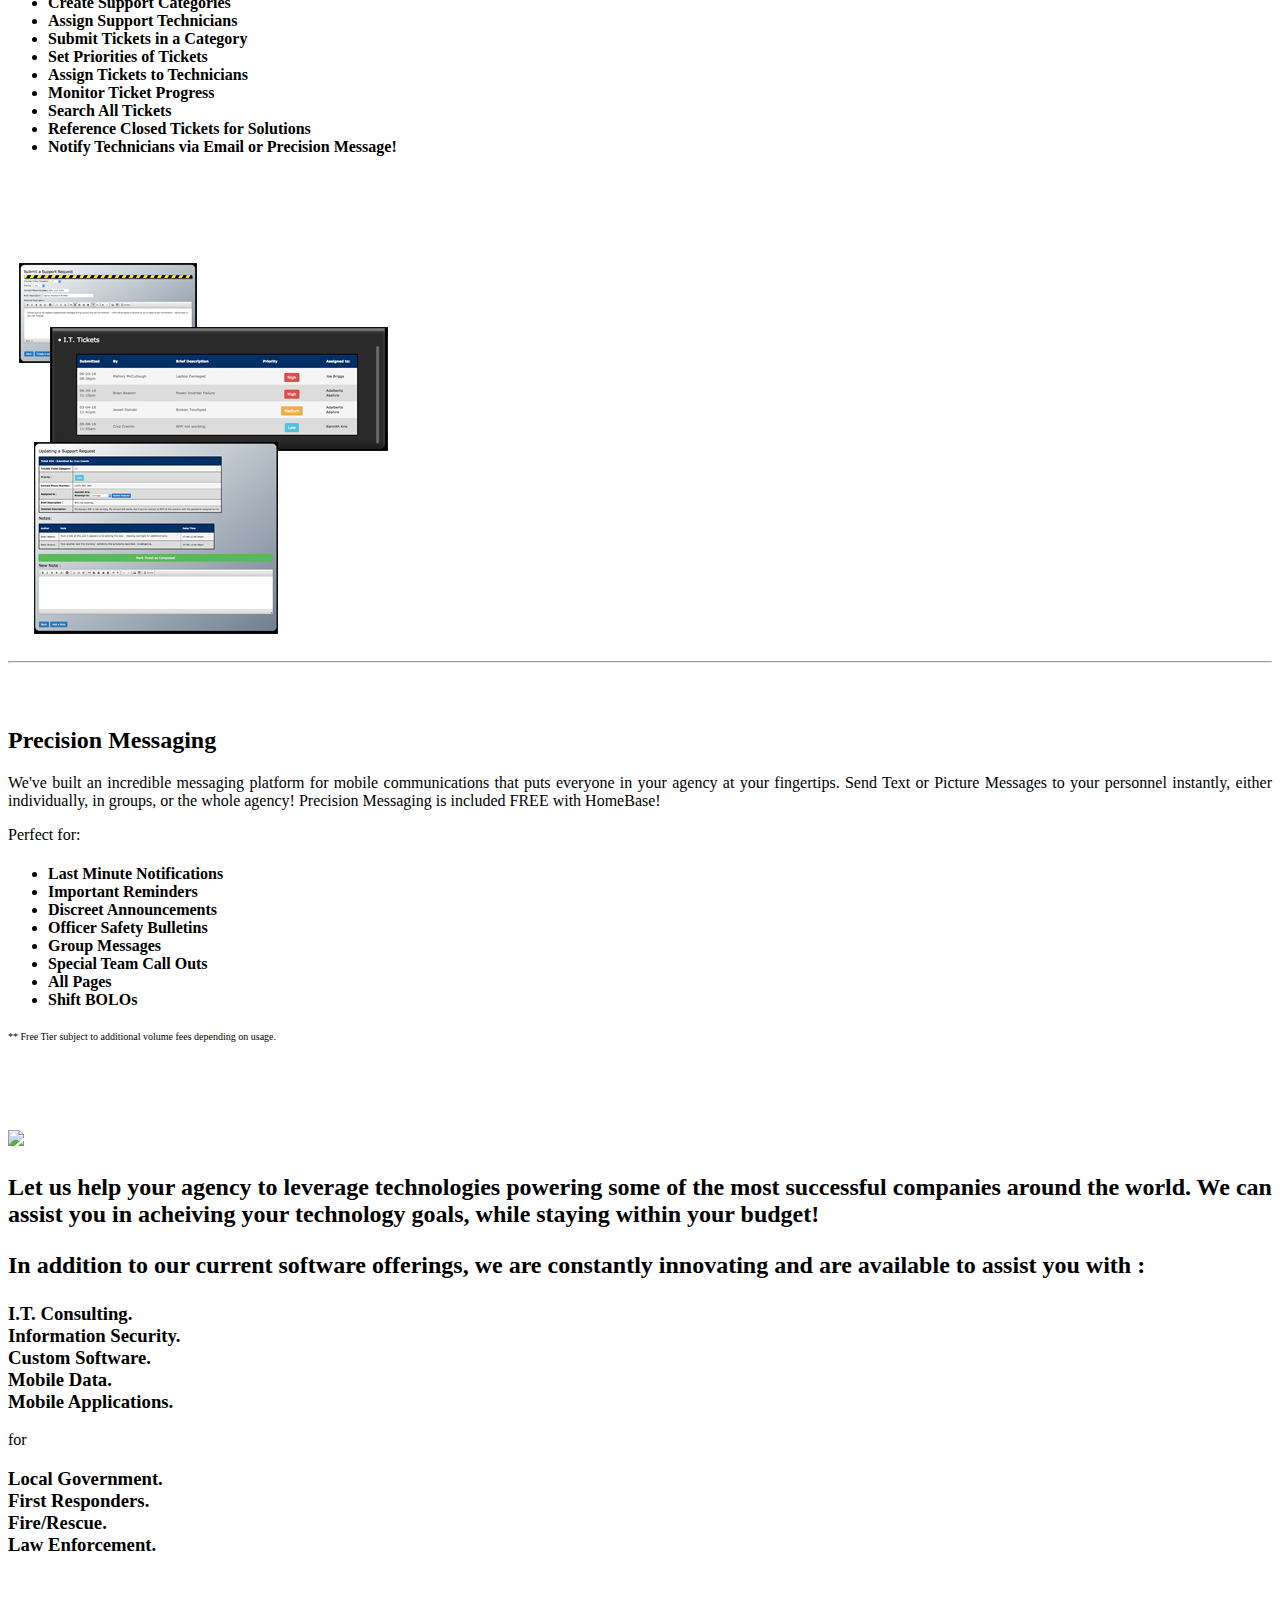
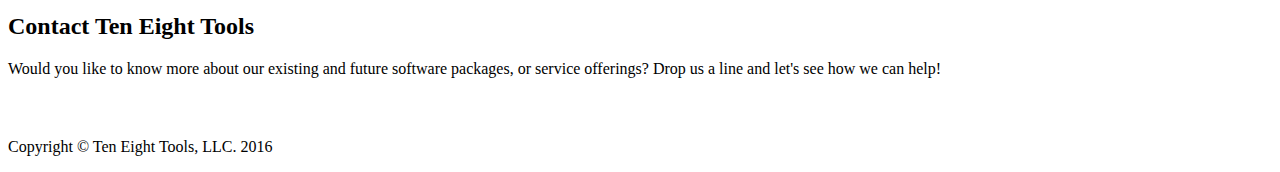
==== commit 6966e1cb: "updating call to action." ====
--- a/index.html
+++ b/index.html
@@ -91,10 +91,37 @@
     </header>
     <!-- About Section -->
     <section id="about" class="container content-section text-center">
+               <h3><font color="slate">Are you paying for several expensive applications and juggling logins for each of them?<br></font><br>
+                   <div style="float:left;width:50%;">
+                   <ul>
+                       Announcements<br>
+                       Private Messaging & Forums<br>
+                       SMS/MMS Messaging<br>
+                       IntraNet<br>
+                       Policy and Procedures<br>
+                       </ul>
+                   </div>
+                   <div style="float:right;width:50%;">  
+                       <ul>
+                            Support Ticket System<br>
+                            Personnel Files<br>
+                            Training<br>
+                            Quick Reference<br>
+                            Forms<br>
+                        </ul>
+                    </div>
+                    <br>&nbsp
+                   <br>&nbsp
+                   <br>
+                   
+                   <font color="slate">We can provide all that functionality and <font color="red">MORE</font> than our competitors, <font color="yellow">all in one secure and affordable app.</font></font> <br><br>
+                  <font color="slate"> And we're adding more for <font color="red">FREE</font> every day!</h3></font>
         <div class="row">
             <div class="col-lg-8 col-lg-offset-2">
                 <h2>Tools for public safety.<br/> Made by public servants.</h2>
+         
                 <p>Founded by a retired Law Enforcement Lieutenant, Ten Eight Tools is built on the idea of working smarter, and catering to the needs of YOUR agency.  Your officers have enough to worry about from call to call.  Let us help take care of the small stuff, so you can focus on<br/> <font color="yellow">Whats Important Now.</font>  </p>
+                
                 <center><h4><a href="mailto:sales@teneighttools.com" class=myButton style="color:white;">Find out how we can help!</a></h4>
             </div>
         </div>
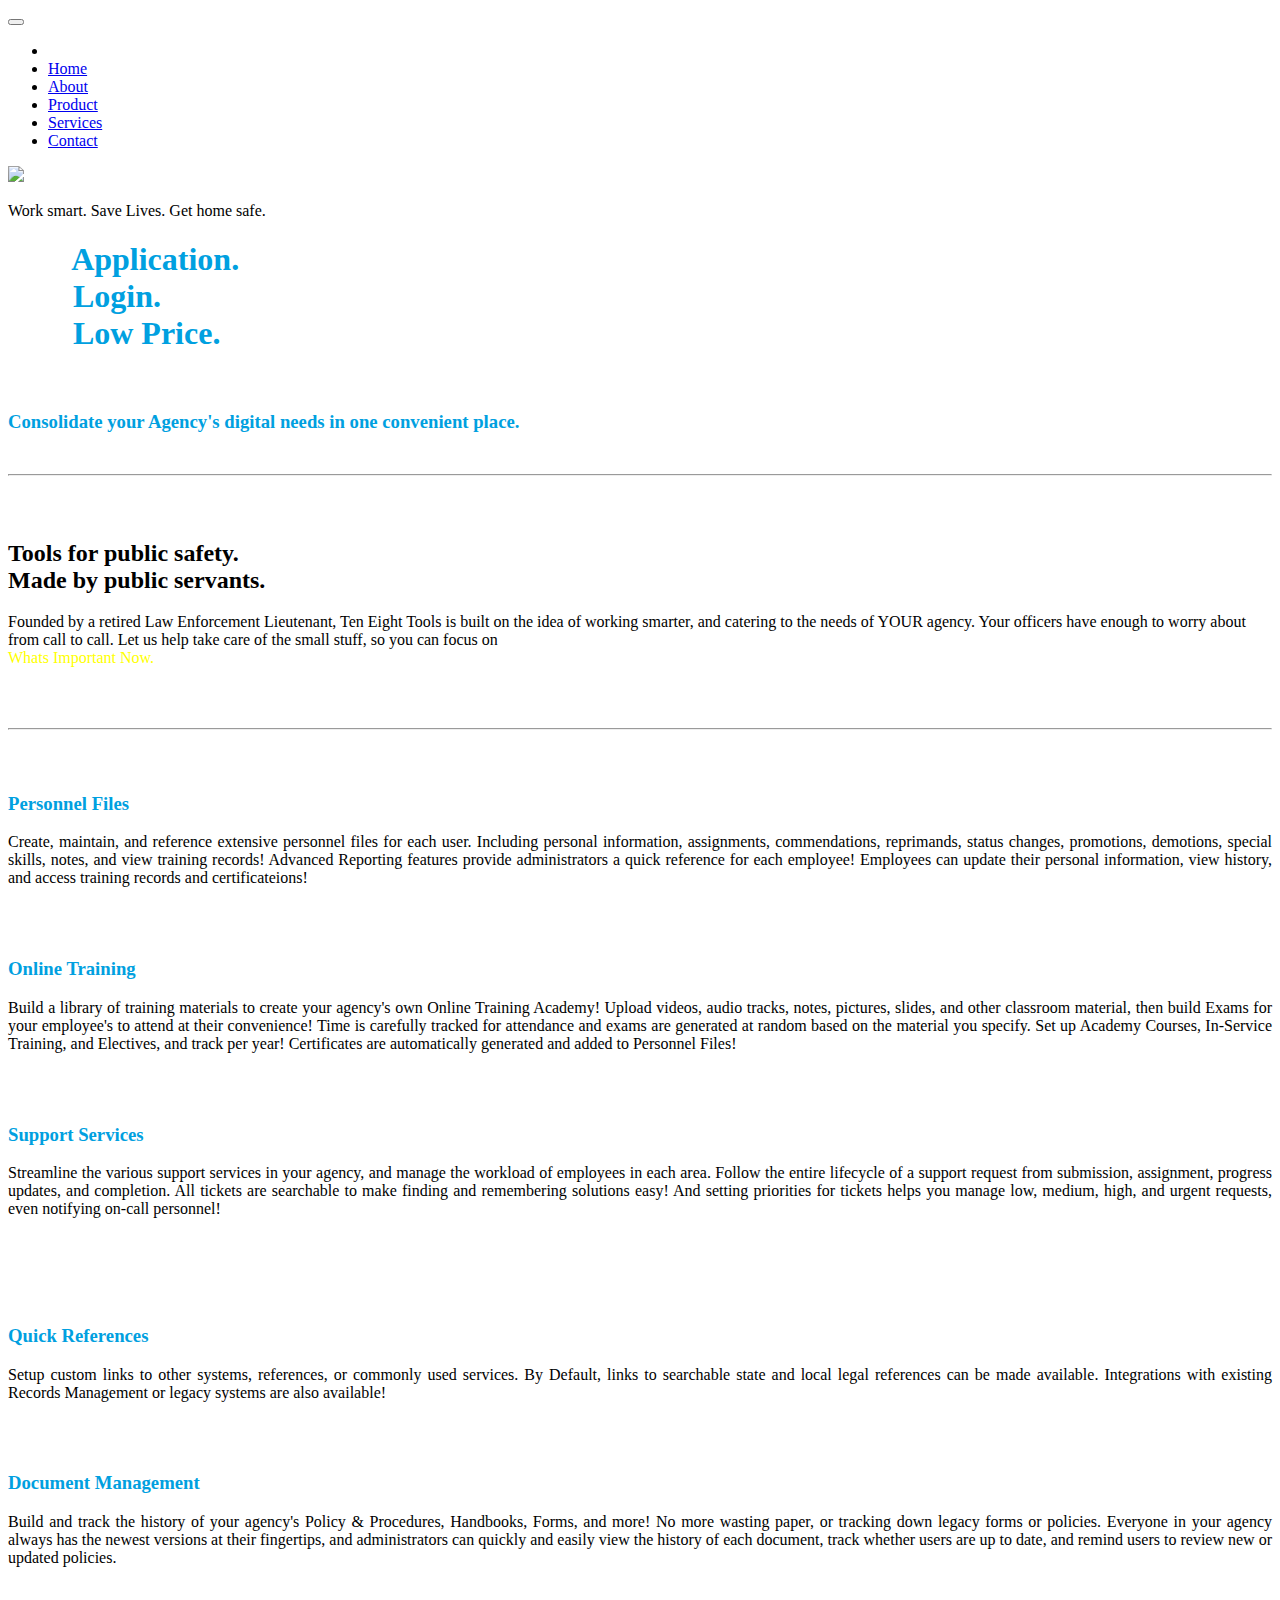
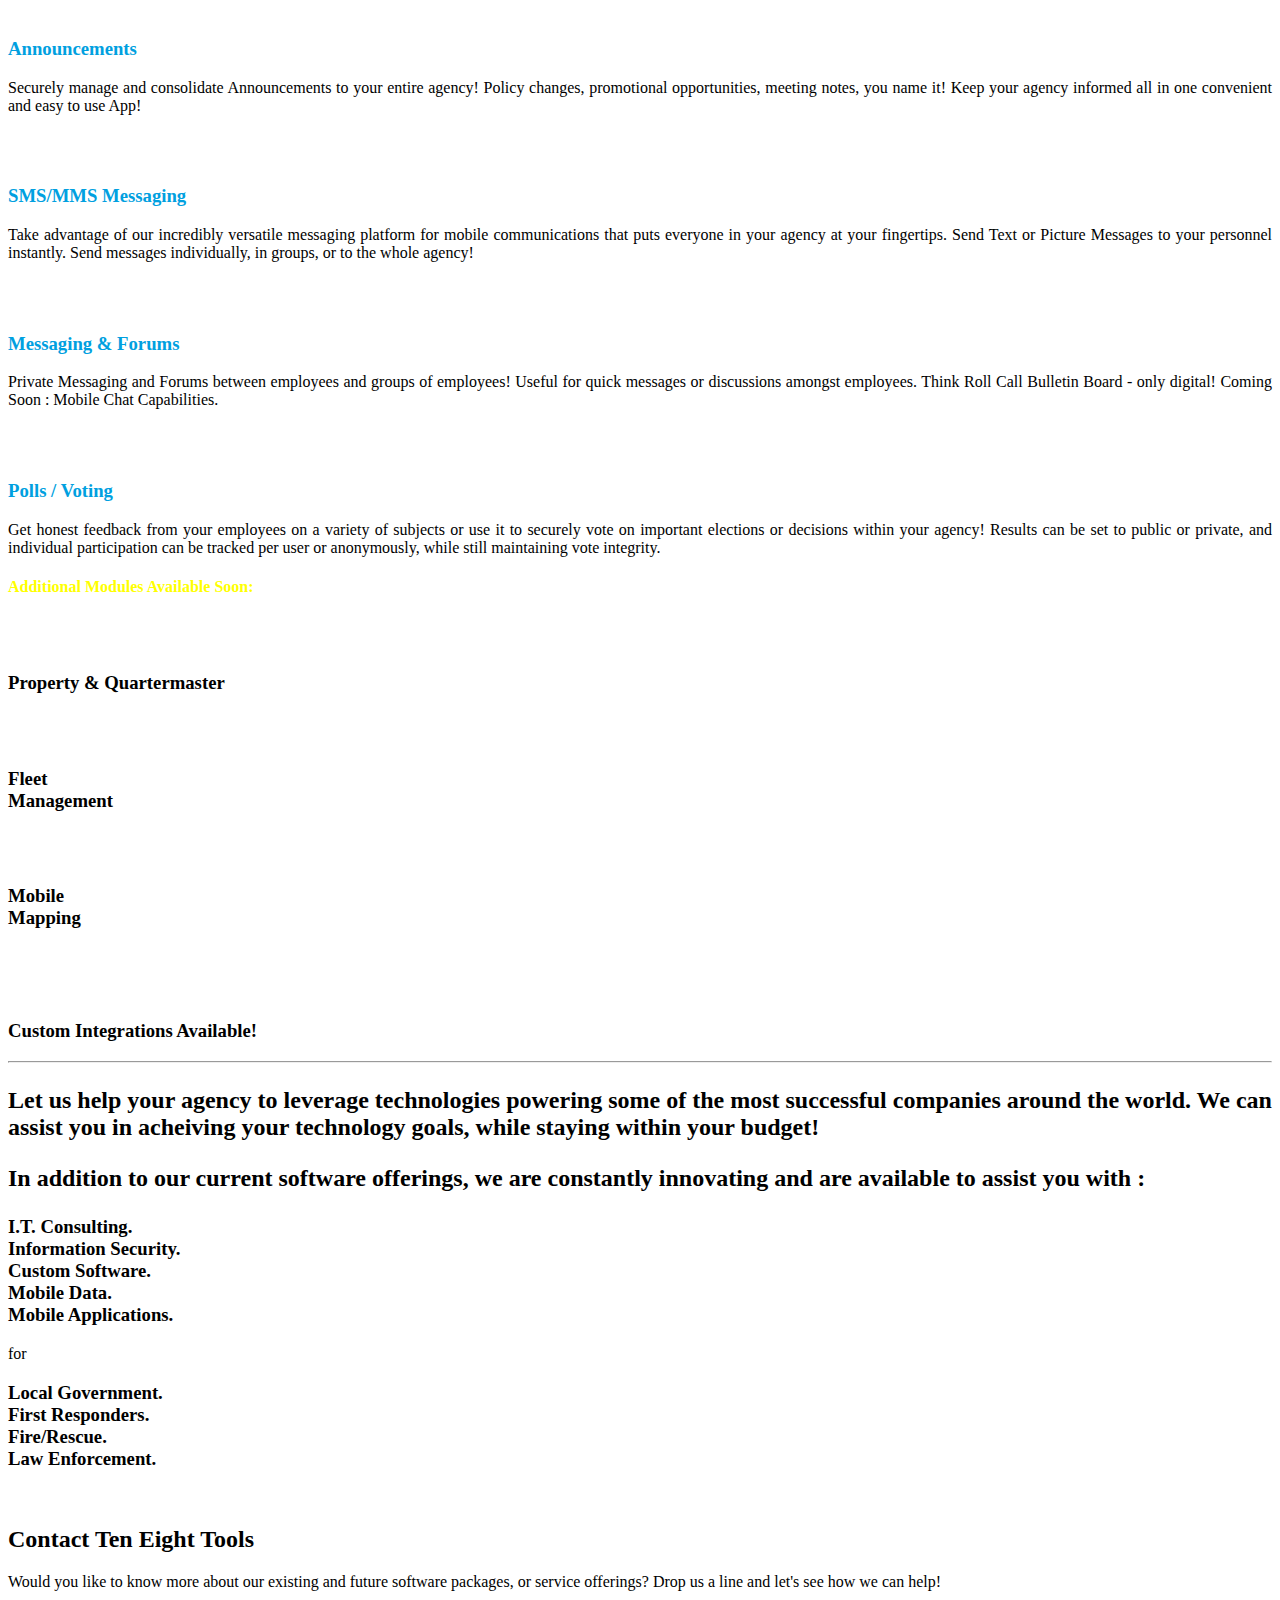
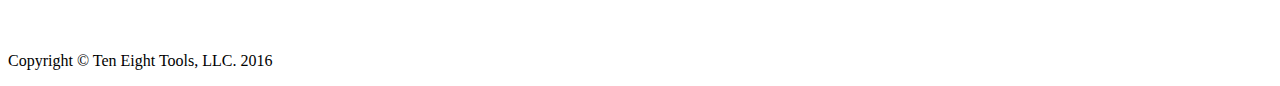
==== commit 64c6c0f9: "making logo responsive" ====
--- a/index.html
+++ b/index.html
@@ -53,13 +53,13 @@
                         <a href="#page-top"></a>
                     </li>
                     <li>
-                        <a class="page-scroll" href="#home">Home</a>
+                        <a class="page-scroll" href="#page-top">Home</a>
                     </li>
                     <li>
                         <a class="page-scroll" href="#about">About</a>
                     </li>
                     <li>
-                        <a class="page-scroll" href="#products">Products</a>
+                        <a class="page-scroll" href="#products">Product</a>
                     </li>
                     <li>
                         <a class="page-scroll" href="#download">Services</a>
@@ -77,7 +77,7 @@
     <header class="intro">
         <div class="intro-body">
             <div class="container">
-                <img src="img/teneightlogo.png"/>
+                <img class="img-responsive" src="img/teneightlogo.png"/>
                 <div class="row">
                     <div class="col-md-8 col-md-offset-2">
                         <p class="intro-text">Work smart.  Save Lives.  Get home safe.</p>
@@ -91,200 +91,126 @@
     </header>
     <!-- About Section -->
     <section id="about" class="container content-section text-center">
-               <h3><font color="slate">Are you paying for several expensive applications and juggling logins for each of them?<br></font><br>
-                   <div style="float:left;width:50%;">
-                   <ul>
-                       Announcements<br>
-                       Private Messaging & Forums<br>
-                       SMS/MMS Messaging<br>
-                       IntraNet<br>
-                       Policy and Procedures<br>
-                       </ul>
-                   </div>
-                   <div style="float:right;width:50%;">  
-                       <ul>
-                            Support Ticket System<br>
-                            Personnel Files<br>
-                            Training<br>
-                            Quick Reference<br>
-                            Forms<br>
-                        </ul>
-                    </div>
-                    <br>&nbsp
-                   <br>&nbsp
-                   <br>
-                   
-                   <font color="slate">We can provide all that functionality and <font color="red">MORE</font> than our competitors, <font color="yellow">all in one secure and affordable app.</font></font> <br><br>
-                  <font color="slate"> And we're adding more for <font color="red">FREE</font> every day!</h3></font>
-        <div class="row">
-            <div class="col-lg-8 col-lg-offset-2">
-                <h2>Tools for public safety.<br/> Made by public servants.</h2>
-         
-                <p>Founded by a retired Law Enforcement Lieutenant, Ten Eight Tools is built on the idea of working smarter, and catering to the needs of YOUR agency.  Your officers have enough to worry about from call to call.  Let us help take care of the small stuff, so you can focus on<br/> <font color="yellow">Whats Important Now.</font>  </p>
-                
-                <center><h4><a href="mailto:sales@teneighttools.com" class=myButton style="color:white;">Find out how we can help!</a></h4>
-            </div>
-        </div>
+       <h1><font color="slate"><font color="white">One</font> Application.<br>  
+       <font color="white">One</font> Login. <br> 
+       <font color="white">One</font> Low Price.<br></font><br></h1>
+       <h3><font color="slate">Consolidate your Agency's digital needs in one convenient place.</font><br><br></h3>
+       <hr><br><br>
+    <div class="row">
+       <div class="col-lg-8 col-lg-offset-2">
+          <h2>Tools for public safety.<br/> Made by public servants.</h2>
+             <p>Founded by a retired Law Enforcement Lieutenant, Ten Eight Tools is built on the idea of working smarter, and catering to the needs of YOUR agency.  Your officers have enough to worry about from call to call.  Let us help take care of the small stuff, so you can focus on<br/> <font color="yellow">Whats Important Now.</font>  </p>
+             <center><h4><a href="mailto:sales@teneighttools.com" class=myButton style="color:white;">Find out how we can help!</a></h4>
+      </div>
+    </div>      
+    <hr>         
     </section>
+
     <!-- Products Section -->
     <section id="products" class="container content-section text-center">
-         <div class="row">
-             <hr>
-                <div class="col-lg-5 col-lg-offset-1 col-sm-push-6 col-sm-6">
-                    <div class="clearfix"></div>
-                    <h2 class="section-heading"><i class="fa fa-home fa-1x"></i> HOME BASE</h2>
-                    <p class="lead" style="text-align:justify;">HomeBase is your very own private Web Portal with TONS of features to save you both time and money, and help your agency streamline your daily workflow.  Home Base can be hosted in your own data center or in our SecureCloud.  Use it to quickly and easily manage :</p>
-                    <p class="lead"> 
-                <h4><tr> 
-                    <td><ul style="text-align:left;">
-                        <li>Announcements</li>
-                        <li>Document Distribution</li>
-                        <li>Searchable References</li>
-                        <li>Policy and Procedure</li>
-                        <li>Message Board / Forum</li>
-                        <li>Private Messaging</li>
-                        <li>Customizable Support Ticket System</li>
-                        <li>Customizable Support Management System</li>
-                        <li>Integration with ALL TenEight Tools</li>
-                      </ul>
-                    </td>
-                    <td>
-                        <ul style="text-align:left;">
-                        <font color="yellow">Additional Modules Available Soon:</font>
-                        <li>Personnel Management</li>
-                        <li>Training</li>
-                        <li>Property / Quartermaster</li>
-                        <li>Fleet Management</li>
-                        <li>Mobile Mapping</li>
-                        <li>AND MORE!</li>
-                        <li>Custom Integrations Available!</li>
-                    </ul>
-                </td>
-                </tr>
-                </h4>
-                    </p>
-                </div>
-                <div class="col-lg-5 col-sm-pull-6 col-sm-6">
-                    <br><br><br><br><br> <br><br>
-                    <img src="img/homebase.jpg"></img>
-                </div>
-            </div>
-            
-        </div>
-        <hr>
-        <!--  End of Home Base  -->
+        
+        <div class="row">
+            <div class="col-md-4">
+                <font color="slate"><i class="fa fa-group fa-4x" aria-hidden="true"></i><br>&nbsp
+                <h3>Personnel Files</h3></font>
+                <p style="text-align:justify;text-justify:inter-word;">
+                   Create, maintain, and reference extensive personnel files for each user.  Including personal information, assignments, commendations, reprimands, status changes, promotions, demotions, special skills, notes, and view training records!  Advanced Reporting features provide administrators a quick reference for each employee!  Employees can update their personal information, view history, and access training records and certificateions!
+                </p>
+            </div>
+        <div class="col-md-4">
+          <font color="slate"><i class="fa fa-university fa-4x" aria-hidden="true"></i><br>&nbsp
+             <h3>Online Training</h3></font>
+             <p style="text-align:justify;text-justify:inter-word;">
+             Build a library of training materials to create your agency's own Online Training Academy!  Upload videos, audio tracks, notes, pictures, slides, and other classroom material, then build Exams for your employee's to attend at their convenience!   Time is carefully tracked for attendance and exams are generated at random based on the material you specify.  Set up Academy Courses, In-Service Training, and Electives, and track per year!   Certificates are automatically generated and added to Personnel Files!     
+             </p>
+       </div>
+       <div class="col-md-4">
+         <font color="slate"><i class="fa fa-wrench fa-4x" aria-hidden="true"></i><br>&nbsp
+         <h3>Support Services</h3></font>
+         <p style="text-align:justify;text-justify:inter-word;">
+         Streamline the various support services in your agency, and manage the workload of employees in each area.  Follow the entire lifecycle of a support request from submission, assignment, progress updates, and completion.  All tickets are searchable to make finding and remembering solutions easy!  And setting priorities for tickets helps you manage low, medium, high, and urgent requests, even notifying on-call personnel!
+         </p>
+         </div>
+      </div>
         <br><br>
-             <div class="row">
-                 <div class="col-lg-5 col-sm-6">
-     <!--                <hr class="section-heading-spacer"> -->
-                     <div class="clearfix"></div>
-                     <h2 class="section-heading"><i class="fa fa-wrench fa-1x"></i> Code-O Support</h2>
-                     <p class="lead" style="text-align:justify;">
-                       Code O is a comprehensive Support System built to streamline the various support services in your agency, and to help manage the workload of the employees and technicians in each area.  Our system manages the entire lifecycle of a support request, from submission, assignment, progress updates, and completion.  Then all tickets are searchable to make finding and remembering solutions easy!  In addition, Code O's Priority system can help you manage low, medium, high, and urgent requests, and even notify on-call technicians!  Code O is included FREE with HomeBase!
-                       </p>
-                       <p class="lead">  You can:
-                           <ul style="text-align:left;">
-                           <h4>
-                               <li>Create Support Categories</li>
-                               <li>Assign Support Technicians</li>
-                               <li>Submit Tickets in a Category</li>
-                               <li>Set Priorities of Tickets</li>
-                               <li>Assign Tickets to Technicians</li>
-                               <li>Monitor Ticket Progress</li>
-                               <li>Search All Tickets</li>
-                               <li>Reference Closed Tickets for Solutions</li>
-                               <li>Notify Technicians via Email or Precision Message!</li>
-                           </h4>
-                           </ul>                             
-                     </p>
-                 </div>
-                 <div class="col-lg-5 col-lg-offset-2 col-sm-6">
-                     <br><br><br><br>
-                     <img src="img/codeo.png"></img>
-                 </div>
-             </div>
-             <hr>
- <!-- End of Code O -->   
-     <br><br>
-                <div class="row">
-                    <div class="col-lg-5 col-lg-offset-1 col-sm-push-6 col-sm-6">
-        <!--                <hr class="section-heading-spacer"> -->
-                        <div class="clearfix"></div>
-                        <h2 class="section-heading"><i class="fa fa-envelope-o fa-1x"></i> Precision Messaging</h2>
-                        <p class="lead" style="text-align:justify;">
-                          We've built an incredible messaging platform for mobile communications that puts everyone in your agency at your fingertips.  Send Text or Picture Messages to your personnel instantly, either individually, in groups, or the whole agency!   Precision Messaging is included FREE with HomeBase!
-                          </p>
-                          <p class="lead">  Perfect for:
-                              <ul style="text-align:left;">
-                              <h4>
-                                  <li>Last Minute Notifications</li>
-                                  <li>Important Reminders</li>
-                                  <li>Discreet Announcements</li>
-                                  <li>Officer Safety Bulletins</li>
-                                  <li>Group Messages</li>
-                                  <li>Special Team Call Outs</li>
-                                  <li>All Pages</li>
-                                  <li>Shift BOLOs</li>
-                              </h4>
-                              </ul>                             
-                              <p style="font-size:x-small;">** Free Tier subject to additional volume fees depending on usage.</p>
-                        </p>
-                    </div>
-                    <div class="col-lg-5 col-sm-pull-6 col-sm-6">
-                        <br><br><br><br>
-                        <img src="img/messaging.jpg"></img>
-                    </div>
-                </div>
+        <div class="row">
+            <div class="col-md-4">
+              <font color="slate"><i class="fa fa-search fa-4x" aria-hidden="true"></i><br>&nbsp
+              <h3>Quick References</h3></font>
+              <p style="text-align:justify;text-justify:inter-word;">
+              Setup custom links to other systems, references, or commonly used services.  By Default, links to searchable state and local legal references can be made available.  Integrations with existing Records Management or legacy systems are also available!
+              </p>
+            </div>            
+            
+        <div class="col-md-4">
+            <font color="slate"><i class="fa fa-edit fa-4x" aria-hidden="true"></i><br>&nbsp
+            <h3>Document Management</h3></font>
+            <p style="text-align:justify;text-justify:inter-word;">
+            Build and track the history of your agency's Policy & Procedures, Handbooks, Forms, and more!  No more wasting paper, or tracking down legacy forms or policies.  Everyone in your agency always has the newest versions at their fingertips, and administrators can quickly and easily view the history of each document, track whether users are up to date, and remind users to review new or updated policies.  
+            </p>
+        </div>
+
+        <div class="col-md-4">
+            <font color="slate"><i class="fa fa-newspaper-o fa-4x" aria-hidden="true"></i><br>&nbsp
+            <h3>Announcements</h3></font>
+            <p style="text-align:justify;text-justify:inter-word;">Securely manage and consolidate Announcements to your entire agency!  Policy changes, promotional opportunities, meeting notes, you name it!  Keep your agency informed all in one convenient and easy to use App! </p>
+        </div>
+      </div>
                 
-    <!-- End of Precision Messaging-->
-<!--    <hr>
-    <br><br>
-    <div class="row">
-        <div class="row">
-           <div class="col-lg-5 col-sm-6">
-            
-                <div class="clearfix"></div>
-                <a href="http://infolink.teneighttools.com"><h2 class="section-heading" style="color:white;"><i class="fa fa-link fa-1x"></i> InfoLink</h2></a>
-                <p class="lead" style="text-align:justify;">InfoLink is an Information Sharing Tool for Modern Law Enforcement Agencies.  It allows your agency to create announcements and informational posts, then share them securely and instantly with other agencies of your choice.</p>
-                <p class="lead"> 
-            <h4> 
-                <ul style="text-align:left;">
-                    <li>Browse active announcements
-                    <li>Add notes to active announcements
-                    <li>Contact representatives from other agencies
-                    <li>Sign up for email or text notifications
-                    <li>BOLOs</li>
-                    <li>Officer Safety Announcements</li>
-                    <li>Administrative Information</li>
-                    <li>Update agencies on Existing Announcements</li>
-                    <li>Missing Persons</li>
-                    <li>Inter-Agency Crime Analysis</li>
-                    <li>Suspect Information</li>
-           </h4>
-                </ul>
-                </p>
-            <h4>
-                <ul style="text-align:left;">
-                    Limit Audiences by:
-                    <li>Category</li>
-                    <li>Region</li>
-                    <li>State</li>
-                    <li>Specific Agencies</li>   
-                </ul>
-               </h4>
-                 
-            </div>
-            <div class="col-lg-5 col-lg-offset-2 col-sm-6">
-            <br><br><br><br><br><br><br>
-                <img src="img/infolink.jpg"></img><br><br><br>
-            </div>
-            <center>
-              <h4><a href="http://infolink.teneighttools.com" class="myButton" style="color:white;">Click Here For More Information about InfoLink!</a></h4>
-            </center>
-        </div>
+        <div class="row">
+            <div class="col-md-4">
+            <font color="slate"><i class="fa fa-mobile fa-4x" aria-hidden="true"></i><br>&nbsp
+            <h3>SMS/MMS Messaging</h3></font>
+            <p style="text-align:justify;text-justify:inter-word;">
+            Take advantage of our incredibly versatile messaging platform for mobile communications that puts everyone in your agency at your fingertips.  Send Text or Picture Messages to your personnel instantly.  Send messages individually, in groups, or to the whole agency!    
+            </p>
+        </div>
+            
+        <div class="col-md-4">
+           <font color="slate"><i class="fa fa-commenting fa-4x" aria-hidden="true"></i><br>&nbsp
+           <h3>Messaging & Forums</h3></font>
+           <p style="text-align:justify;text-justify:inter-word;">
+           Private Messaging and Forums between employees and groups of employees!  Useful for quick messages or discussions amongst employees. Think Roll Call Bulletin Board - only digital!   Coming Soon :  Mobile Chat Capabilities.
+           </p>
+        </div>
+            
+        <div class="col-md-4">
+           <font color="slate"><i class="fa fa-check-square-o fa-4x" aria-hidden="true"></i><br>&nbsp
+           <h3>Polls / Voting</h3></font>
+           <p style="text-align:justify;text-justify:inter-word;">
+           Get honest feedback from your employees on a variety of subjects or use it to securely vote on important elections or decisions within your agency! Results can be set to public or private, and individual participation can be tracked per user or anonymously, while still maintaining vote integrity.
+           </p>
+        </div>
+            
+    <div class="row">
+        <h4><font color="yellow">Additional Modules Available Soon:</font><br></h4>
     </div>
-    </section>
-<hr> -->
+    <div class="row">
+        <div class="col-md-4">
+            <font color="slate"><i class="fa fa-tags fa-4x" aria-hidden="true"></i><br>&nbsp</font>
+            <h3>Property & Quartermaster</h3>
+        </div>
+        <div class="col-md-4">
+            <font color="slate"><i class="fa fa-car fa-4x" aria-hidden="true"></i><br>&nbsp</font>
+            <h3>Fleet<br>Management</h3>
+        </div>
+        <div class="col-md-4">
+            <font color="slate"><i class="fa fa-map-marker fa-4x" aria-hidden="true"></i><br>&nbsp</font>
+            <h3>Mobile<br>Mapping</h3>
+        </div>
+    </div>
+    <br>&nbsp
+    <br>&nbsp
+    <div class="row">
+        <h3>Custom Integrations Available!</h3>
+    </div>
+
+
+    
+  </div>
+</section>  
+
+<hr>   
     <!-- services Section -->
     <section id="download" class="content-section text-center">
         <div class="download-section">
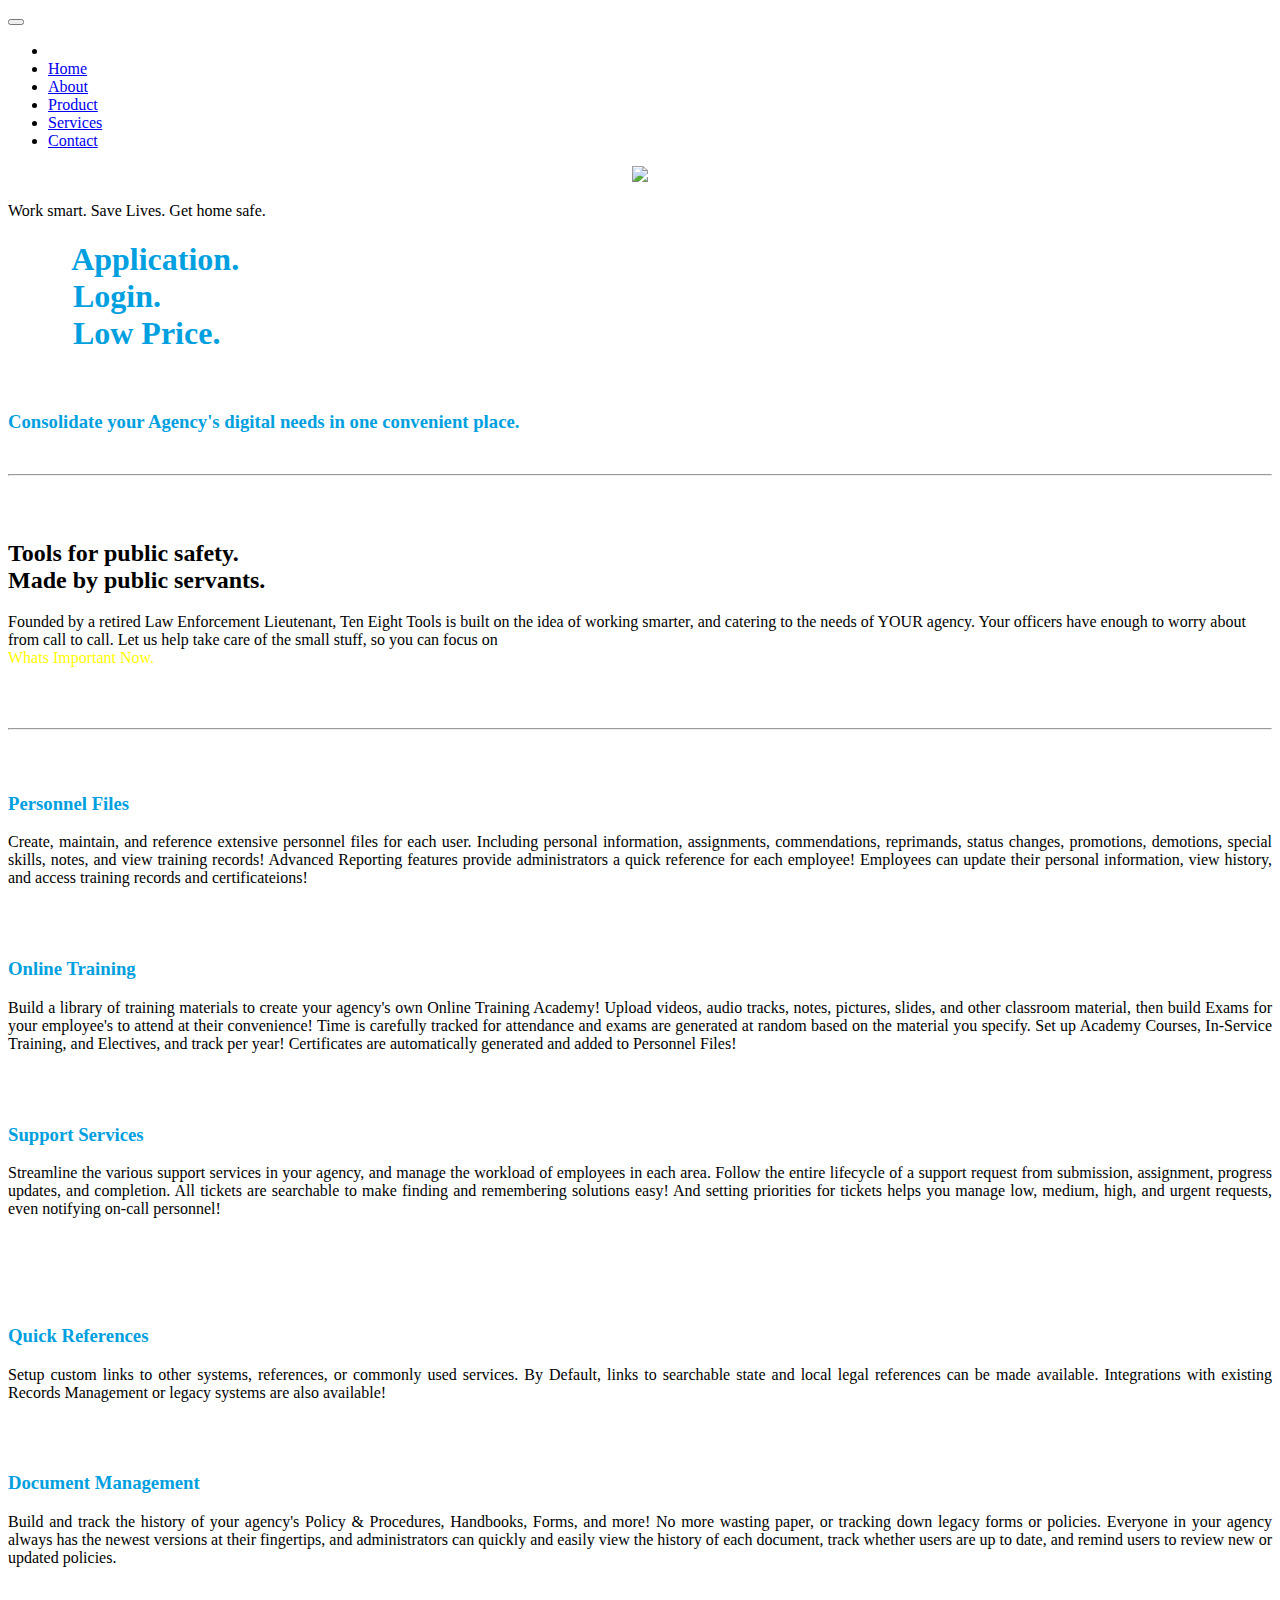
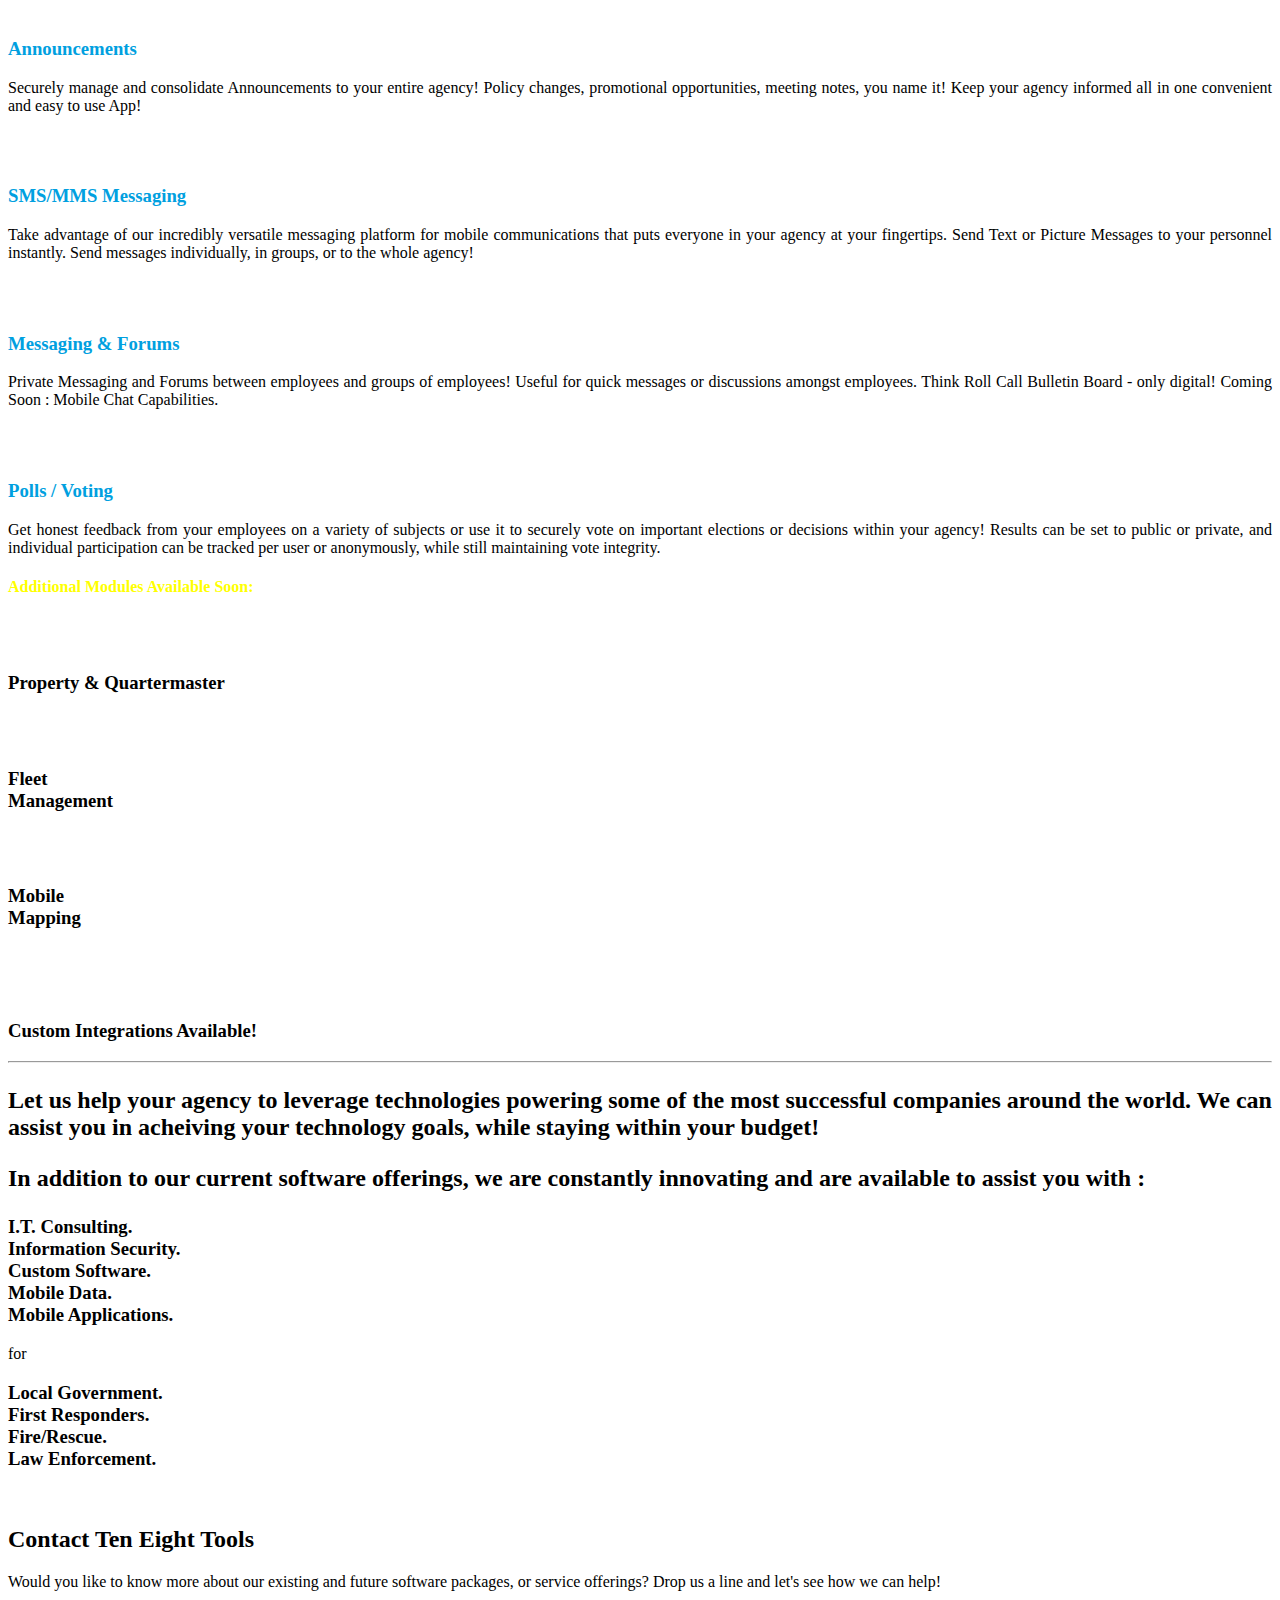
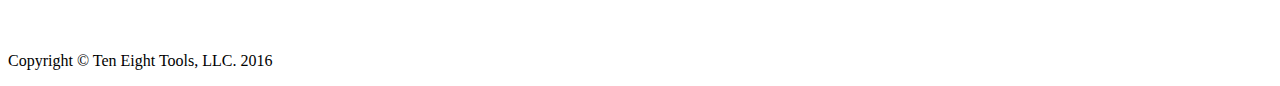
==== commit 97d8b5fc: "centering responsive image now off-center" ====
--- a/index.html
+++ b/index.html
@@ -77,7 +77,7 @@
     <header class="intro">
         <div class="intro-body">
             <div class="container">
-                <img class="img-responsive" src="img/teneightlogo.png"/>
+                <center><img class="img-responsive" src="img/teneightlogo.png"/></center>
                 <div class="row">
                     <div class="col-md-8 col-md-offset-2">
                         <p class="intro-text">Work smart.  Save Lives.  Get home safe.</p>
